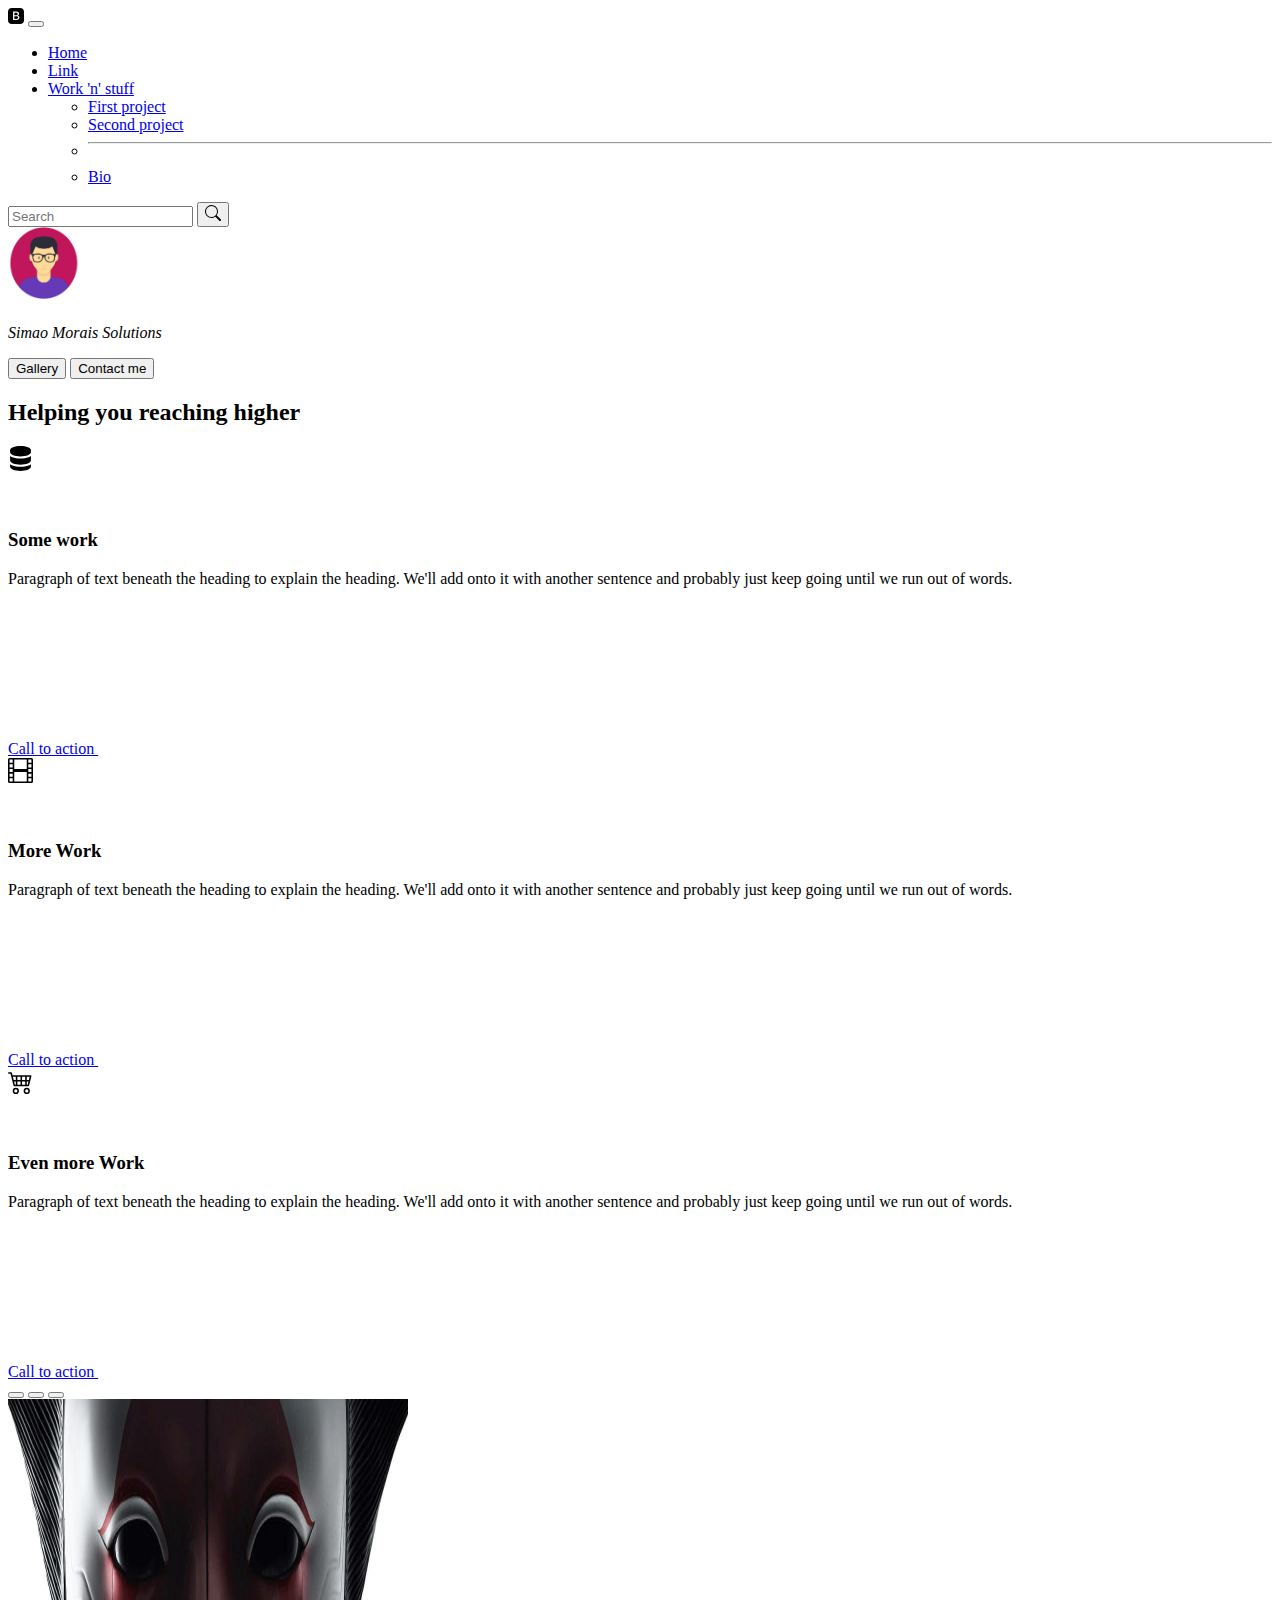
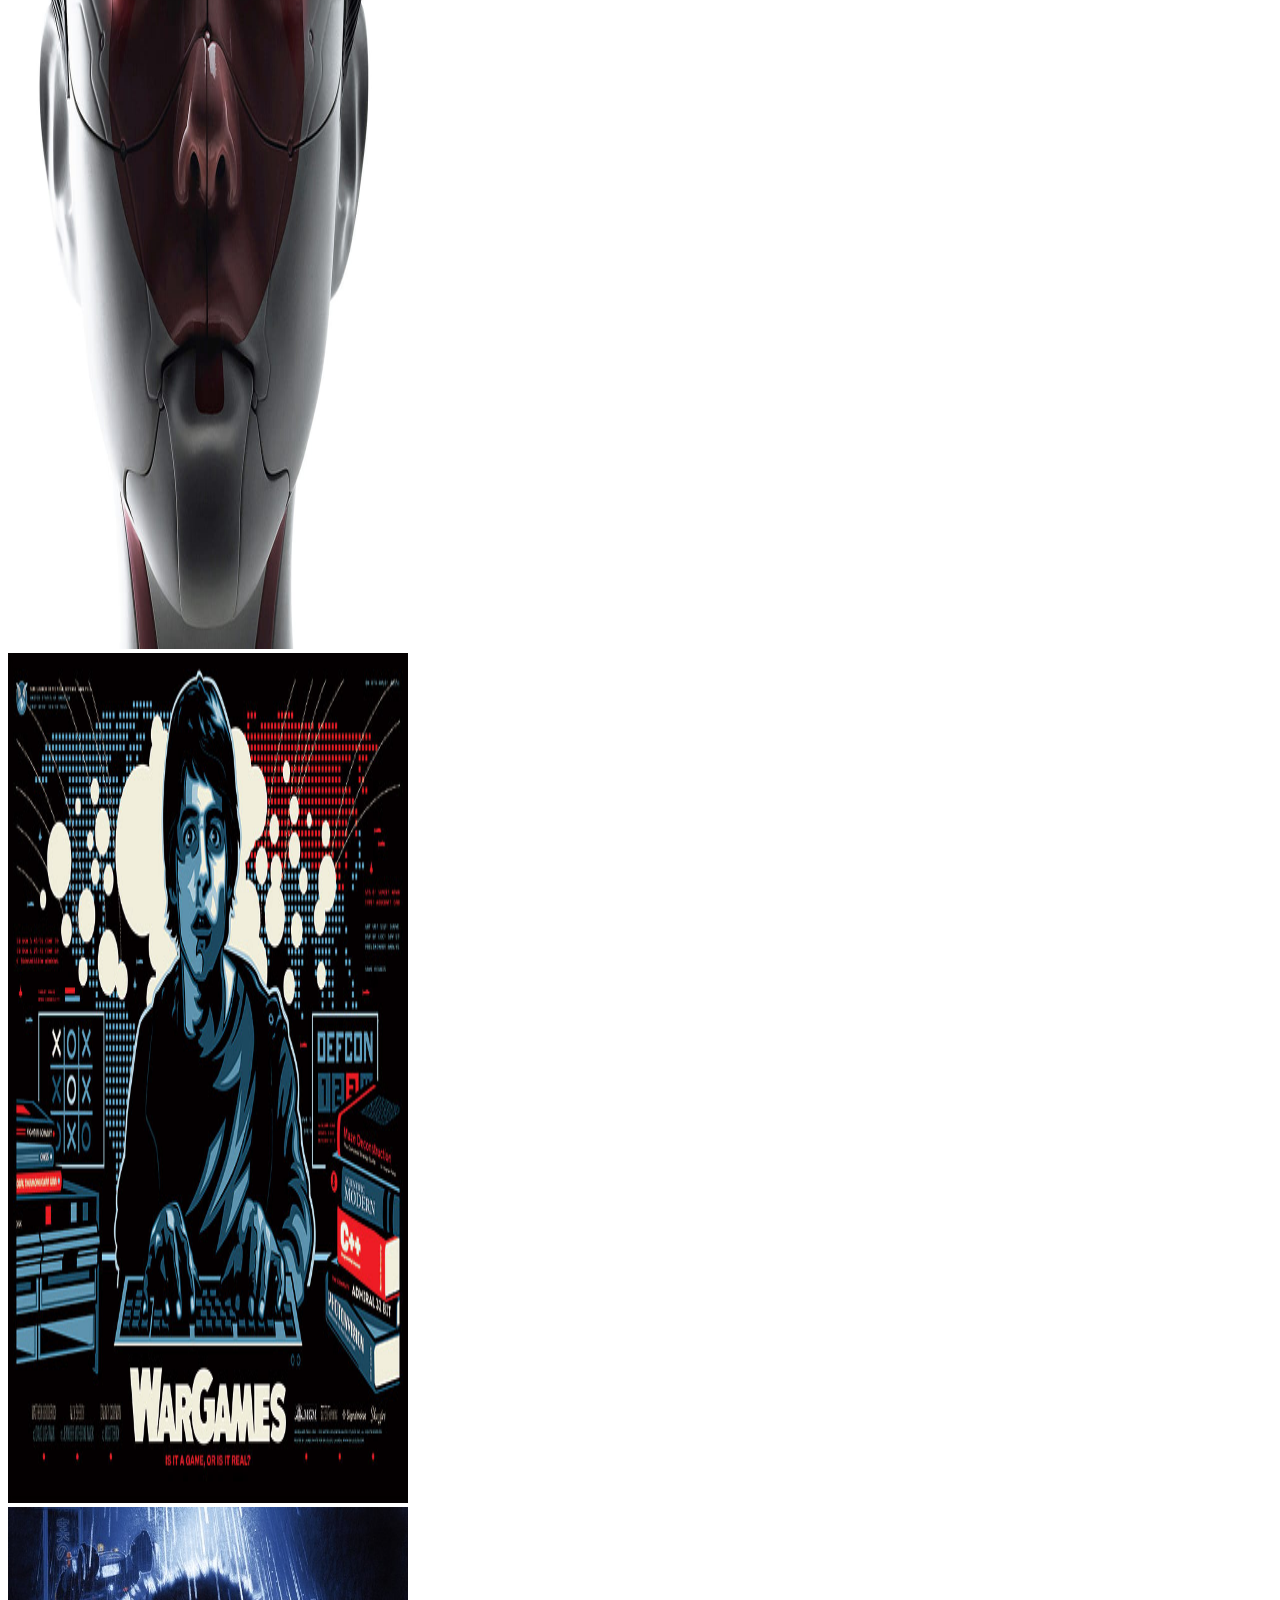
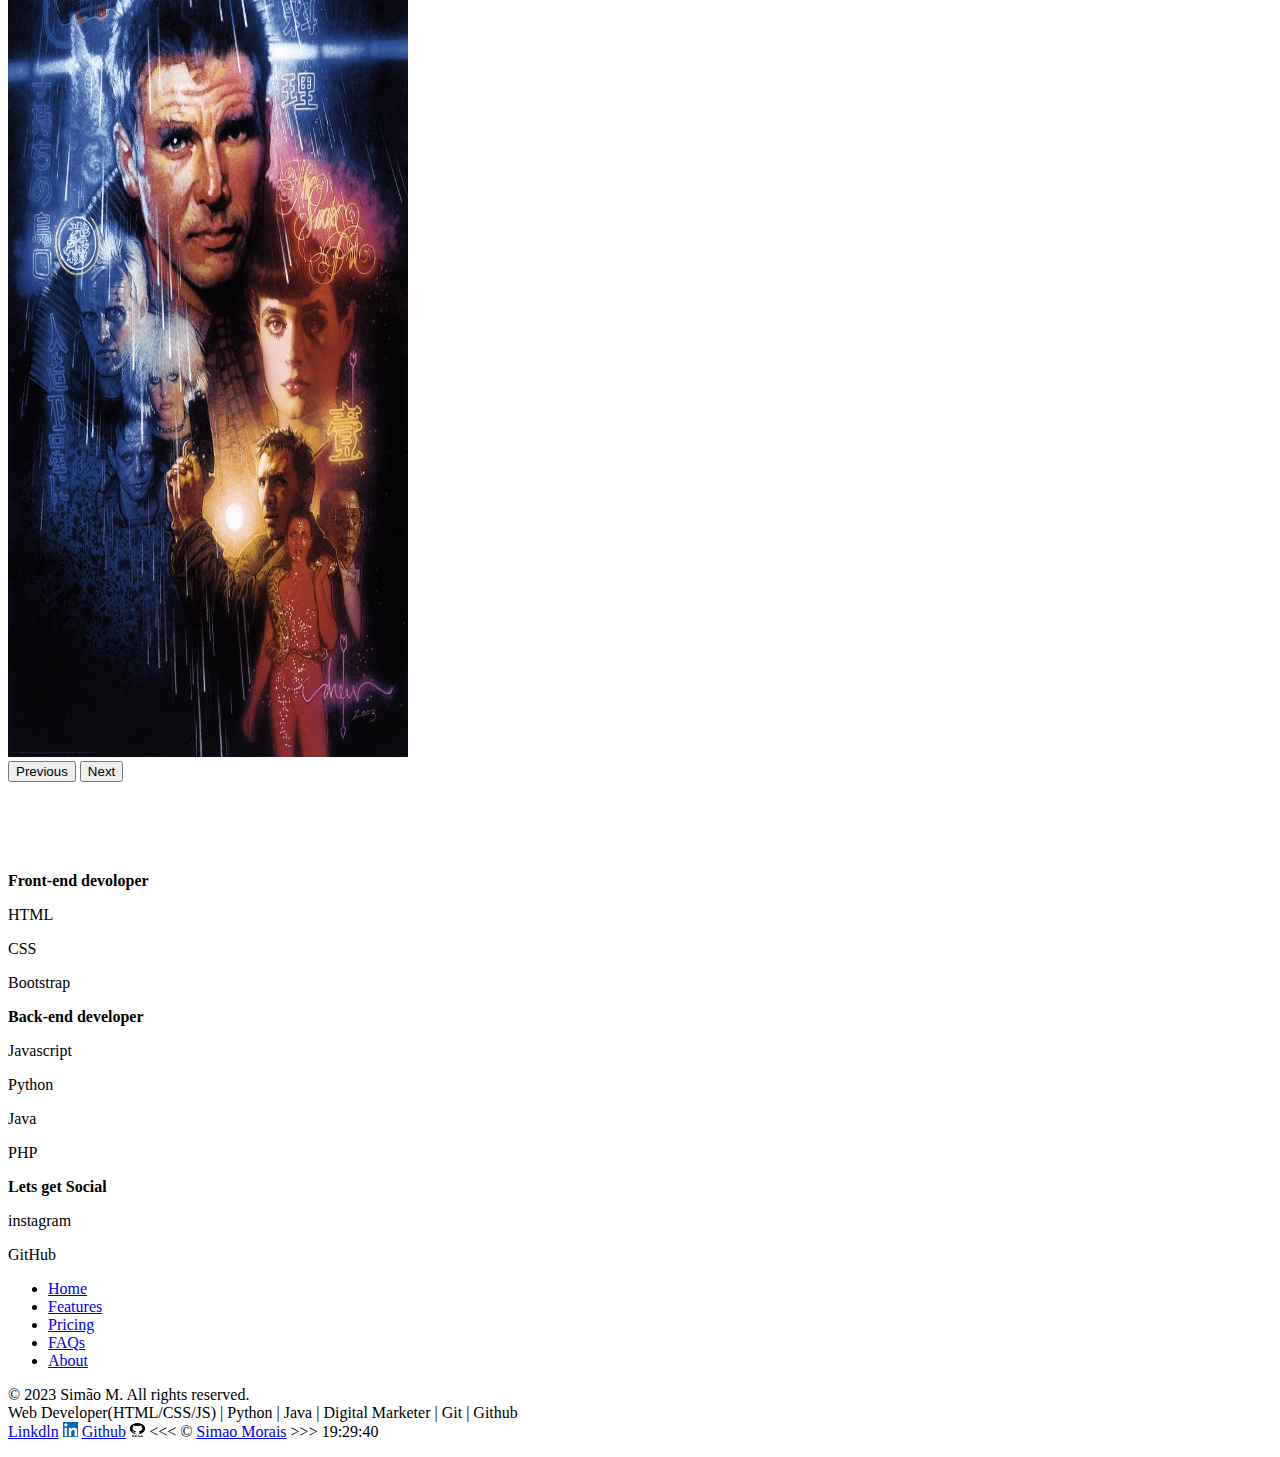
==== index.html @ 25fed5d1 "cleaning the page from clutter" ====
<!DOCTYPE html>
<html lang="en" data-bs-theme="dark">

<head>
    <meta charset="UTF-8">
    <meta name="viewport" content="width=device-width, initial-scale=1.0">
    <meta name="description" content="Web Dev ShowSkills">
    <meta name="author" content="Simao Morais">
    <link rel="browser icon" href="/images/favicon-32x32.png">
    <link href="https://cdn.jsdelivr.net/npm/bootstrap@5.3.2/dist/css/bootstrap.min.css" rel="stylesheet"
        integrity="sha384-T3c6CoIi6uLrA9TneNEoa7RxnatzjcDSCmG1MXxSR1GAsXEV/Dwwykc2MPK8M2HN" crossorigin="anonymous">
    <link rel="stylesheet" href="style.css">
    <style>
        .feature-icon {
            width: 4rem;
            height: 4rem;
            border-radius: .75rem;
        }
    </style>
    <title>Welcome</title>
</head>

<body>

    <header>

        <nav class="navbar navbar-expand-lg bg-body-tertiary">
            <div class="container-fluid">
                <a class="navbar-brand" href="#"><img src="/images/bootstrap-fill.svg" alt=""></a>
                <button class="navbar-toggler" type="button" data-bs-toggle="collapse"
                    data-bs-target="#navbarSupportedContent" aria-controls="navbarSupportedContent"
                    aria-expanded="false" aria-label="Toggle navigation">
                    <span class="navbar-toggler-icon"></span>
                </button>
                <div class="collapse navbar-collapse" id="navbarSupportedContent">
                    <ul class="navbar-nav me-auto mb-2 mb-lg-0">
                        <li class="nav-item">
                            <a class="nav-link active" aria-current="page" href="#">Home</a>
                        </li>
                        <li class="nav-item">
                            <a class="nav-link" href="#">Link</a>
                        </li>
                        <li class="nav-item dropdown">
                            <a class="nav-link dropdown-toggle" href="#" role="button" data-bs-toggle="dropdown"
                                aria-expanded="false">
                                Work 'n' stuff
                            </a>
                            <ul class="dropdown-menu">
                                <li><a class="dropdown-item" href="#project1">First project</a></li>
                                <li><a class="dropdown-item" href="#project2">Second project</a></li>
                                <li>
                                    <hr class="dropdown-divider">
                                </li>
                                <li><a class="dropdown-item" href="#">Bio</a></li>
                            </ul>
                        </li>

                    </ul>
                    <form class="d-flex" role="search">
                        <input class="form-control me-2" type="search" placeholder="Search" aria-label="Search">
                        <button class="btn btn-outline-success" type="submit"><img alt="procurar"
                                src="/images/search.svg" alt=""></button>
                    </form>
                </div>
            </div>
        </nav>
    </header>
    <div class="px-4 py-5 my-5 text-center">
        <img class="d-block mx-auto mb-4" src="/images/Sem título.jpg" alt="" width="72" height="72">
        <h1 class="display-5 fw-bold text-body-emphasis"></h1>
        <div class="col-lg-6 mx-auto">
            <p class="lead mb-4"><em>Simao Morais Solutions</em></p>
            <div class="d-grid gap-2 d-sm-flex justify-content-sm-center">
                <button type="button" class="btn btn-primary btn-lg px-4 gap-3">Gallery</button>
                <button type="button" class="btn btn-outline-secondary btn-lg px-4">Contact me</button>
            </div>
        </div>
    </div>


    <div class="container">
        <div class="container px-4 py-5" id="featured-3">
            <h2 class="pb-2 border-bottom">Helping you reaching higher</h2>
            <div class="row g-4 py-5 row-cols-1 row-cols-lg-3">
                <div class="feature col">
                    <div
                        class="feature-icon d-inline-flex align-items-center justify-content-center text-bg-primary bg-gradient fs-2 mb-3">
                        <img src="/images/server.svg" hight="25" width="25" alt="SQL Database">
                    </div>
                    <h3 class="fs-2 text-body-emphasis">Some work</h3>
                    <p>Paragraph of text beneath the heading to explain the heading. We'll add onto it with another
                        sentence
                        and
                        probably just keep going until we run out of words.</p>
                    <a href="#" class="icon-link">
                        Call to action
                        <svg class="bi">
                            <use xlink:href="#chevron-right"></use>
                        </svg>
                    </a>
                </div>
                <div class="feature col">
                    <div
                        class="feature-icon d-inline-flex align-items-center justify-content-center text-bg-primary bg-gradient fs-2 mb-3">
                        <img src="/images/film.svg" hight="25" width="25" alt="movie app">
                    </div>
                    <h3 class="fs-2 text-body-emphasis">More Work</h3>
                    <p>Paragraph of text beneath the heading to explain the heading. We'll add onto it with another
                        sentence
                        and
                        probably just keep going until we run out of words.</p>
                    <a href="#" class="icon-link">
                        Call to action
                        <svg class="bi">
                            <use xlink:href="#chevron-right"></use>
                        </svg>
                    </a>
                </div>
                <div class="feature col">
                    <div
                        class="feature-icon d-inline-flex align-items-center justify-content-center text-bg-primary bg-gradient fs-2 mb-3">
                        <img src="/images/cart4.svg" hight="25" width="25" alt="Shopify app">
                    </div>
                    <h3 class="fs-2 text-body-emphasis">Even more Work</h3>
                    <p>Paragraph of text beneath the heading to explain the heading. We'll add onto it with another
                        sentence
                        and
                        probably just keep going until we run out of words.</p>
                    <a href="#" class="icon-link">
                        Call to action
                        <svg class="bi">
                            <use xlink:href="#chevron-right"></use>
                        </svg>
                    </a>
                </div>
            </div>
        </div>

        <div id="carouselExampleIndicators" class="carousel slide">
            <div class="carousel-indicators">
                <button type="button" data-bs-target="#carouselExampleIndicators" data-bs-slide-to="0" class="active"
                    aria-current="true" aria-label="Slide 1"></button>
                <button type="button" data-bs-target="#carouselExampleIndicators" data-bs-slide-to="1"
                    aria-label="Slide 2"></button>
                <button type="button" data-bs-target="#carouselExampleIndicators" data-bs-slide-to="2"
                    aria-label="Slide 3"></button>
            </div>
            <div class="carousel-inner">
                <div class="carousel-item active">
                    <img src="/images/GISHELL.jpg" width="400" height="850" class="d-block w-100" alt="...">
                </div>
                <div class="carousel-item">
                    <img src="/images/wargames.jpg" width="400" height="850" class="d-block w-100" alt="...">
                </div>
                <div class="carousel-item">
                    <img src="/images/BR-Art.jpg" width="400" height="850" class="d-block w-100" alt="...">
                </div>
            </div>
            <button class="carousel-control-prev" type="button" data-bs-target="#carouselExampleIndicators"
                data-bs-slide="prev">
                <span class="carousel-control-prev-icon" aria-hidden="true"></span>
                <span class="visually-hidden">Previous</span>
            </button>
            <button class="carousel-control-next" type="button" data-bs-target="#carouselExampleIndicators"
                data-bs-slide="next">
                <span class="carousel-control-next-icon" aria-hidden="true"></span>
                <span class="visually-hidden">Next</span>
            </button>
        </div>
    </div>
    <br><br><br><br><br>

    <div class="container text-center">
        <div class="row align-items-center">
            <div class="col">
                <strong>Front-end devoloper</strong>
                <p></p>
                <p>HTML</p>
                <p>CSS</p>
                <p>Bootstrap</p>
            </div>
            <div class="col">
                <strong>Back-end developer</strong>
                <p></p>
                <p>Javascript</p>
                <p>Python</p>
                <p>Java</p>
                <p>PHP</p>
            </div>
            <div class="col">
                <strong>Lets get Social</strong>
                <p></p>
                <p>instagram</p>
                <p>GitHub</p>
                <p></p>
            </div>
        </div>
    </div>

    <div class="container">
        <footer class="py-3 my-4">
            <ul class="nav justify-content-center border-bottom pb-3 mb-3">
                <li class="nav-item"><a href="#" class="nav-link px-2 text-body-secondary">Home</a></li>
                <li class="nav-item"><a href="#" class="nav-link px-2 text-body-secondary">Features</a></li>
                <li class="nav-item"><a href="#" class="nav-link px-2 text-body-secondary">Pricing</a></li>
                <li class="nav-item"><a href="#" class="nav-link px-2 text-body-secondary">FAQs</a></li>
                <li class="nav-item"><a href="#" class="nav-link px-2 text-body-secondary">About</a></li>
            </ul>
            <p class="text-center text-body-secondary">© 2023 Simão M. All rights reserved.<br>
                Web Developer(HTML/CSS/JS) | Python | Java | Digital Marketer | Git | Github<br>
                <a href="https://www.linkedin.com/in/sim%C3%A3o-morais-845610163/" target="_blank">Linkdln</a>
                <img src="/images/linkdinicon.jpeg" alt="linkdinicon" height="15" width="15">
                <a href="https://github.com/simorai" target="_blank">Github</a>
                <img src="/images/githubicon.jpg" alt="githubicon" height="15" width="15">
                &lt;&lt;&lt; &copy; <a href="about.html">Simao Morais</a> &gt;&gt;&gt; <a id="relogio">00:00:00</a>
            </p>

        </footer>
    </div>

    </section>

    <script src="https://cdn.jsdelivr.net/npm/bootstrap@5.3.2/dist/js/bootstrap.bundle.min.js"
        integrity="sha384-C6RzsynM9kWDrMNeT87bh95OGNyZPhcTNXj1NW7RuBCsyN/o0jlpcV8Qyq46cDfL"
        crossorigin="anonymous"></script>
    <script src="index.js"></script>
</body>

</html>
---- style.css ----
body a:hover {
  color: rgb(251, 118, 251);
}
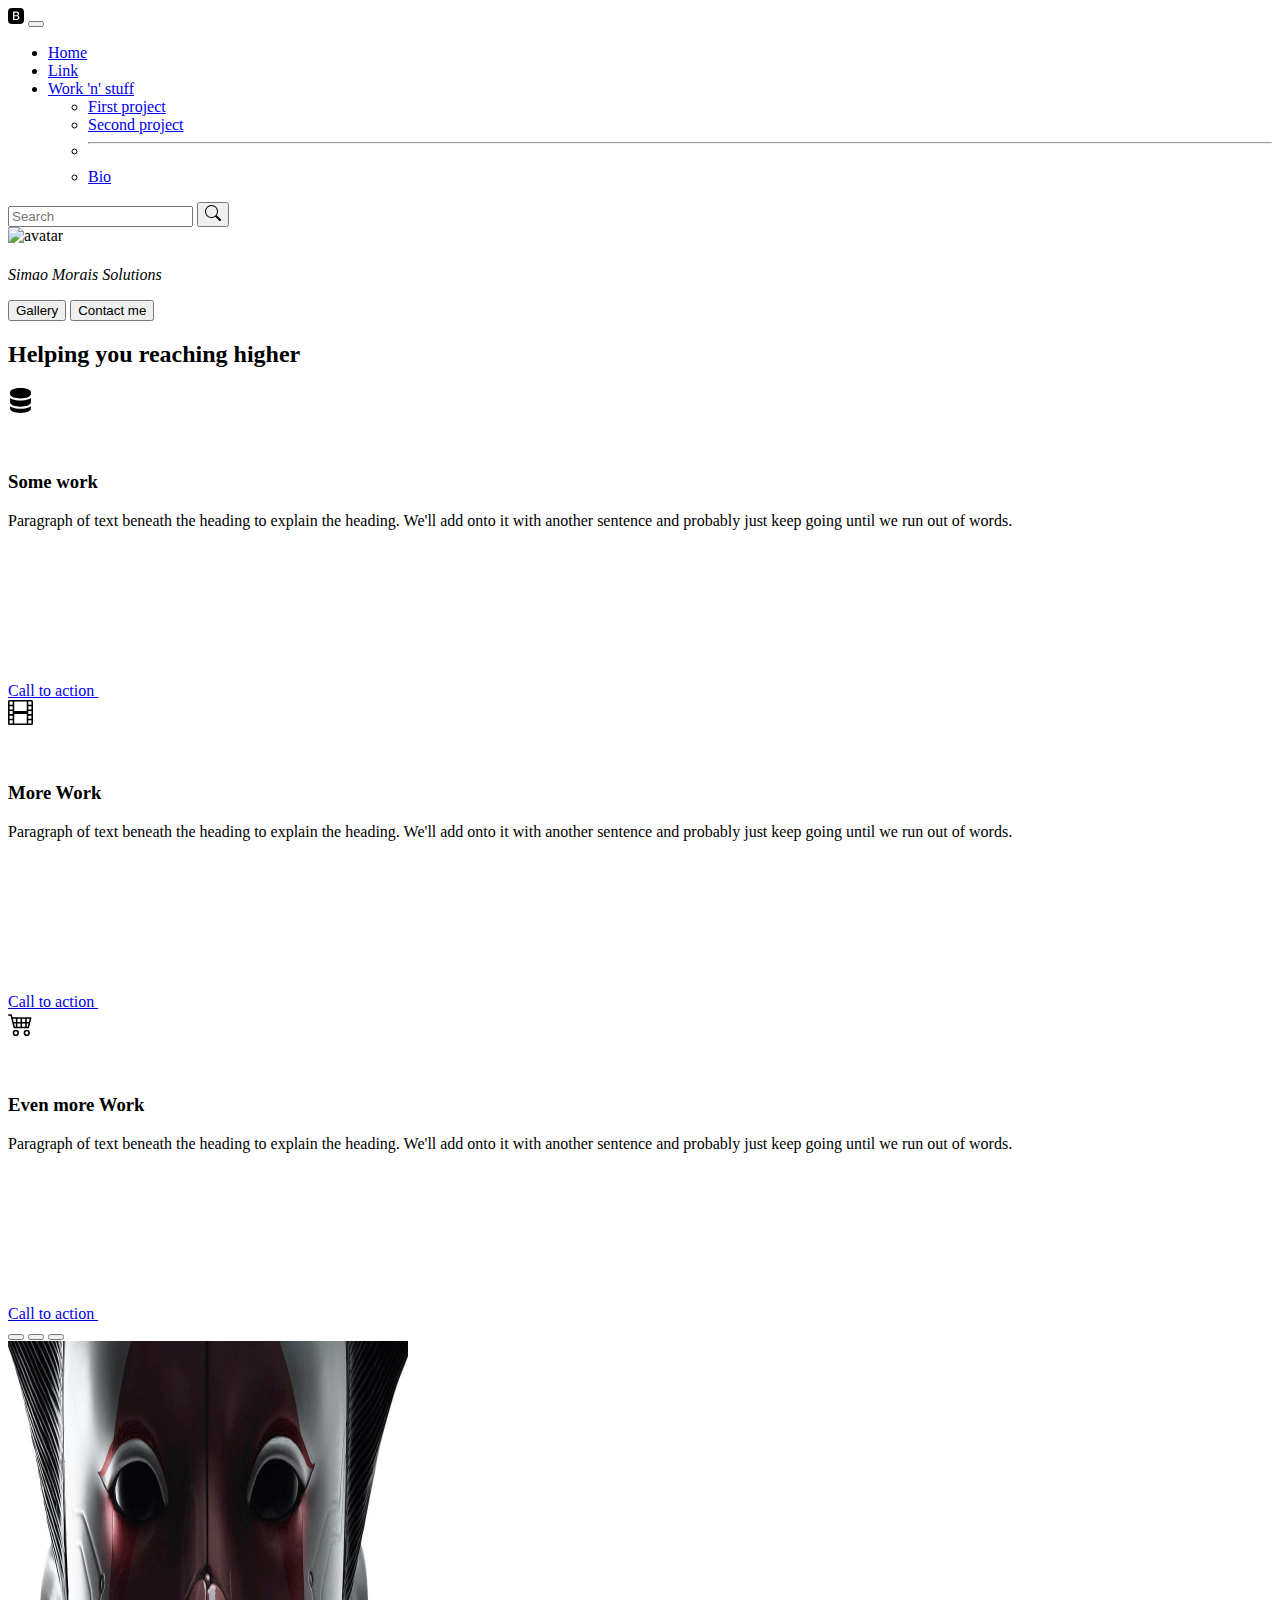
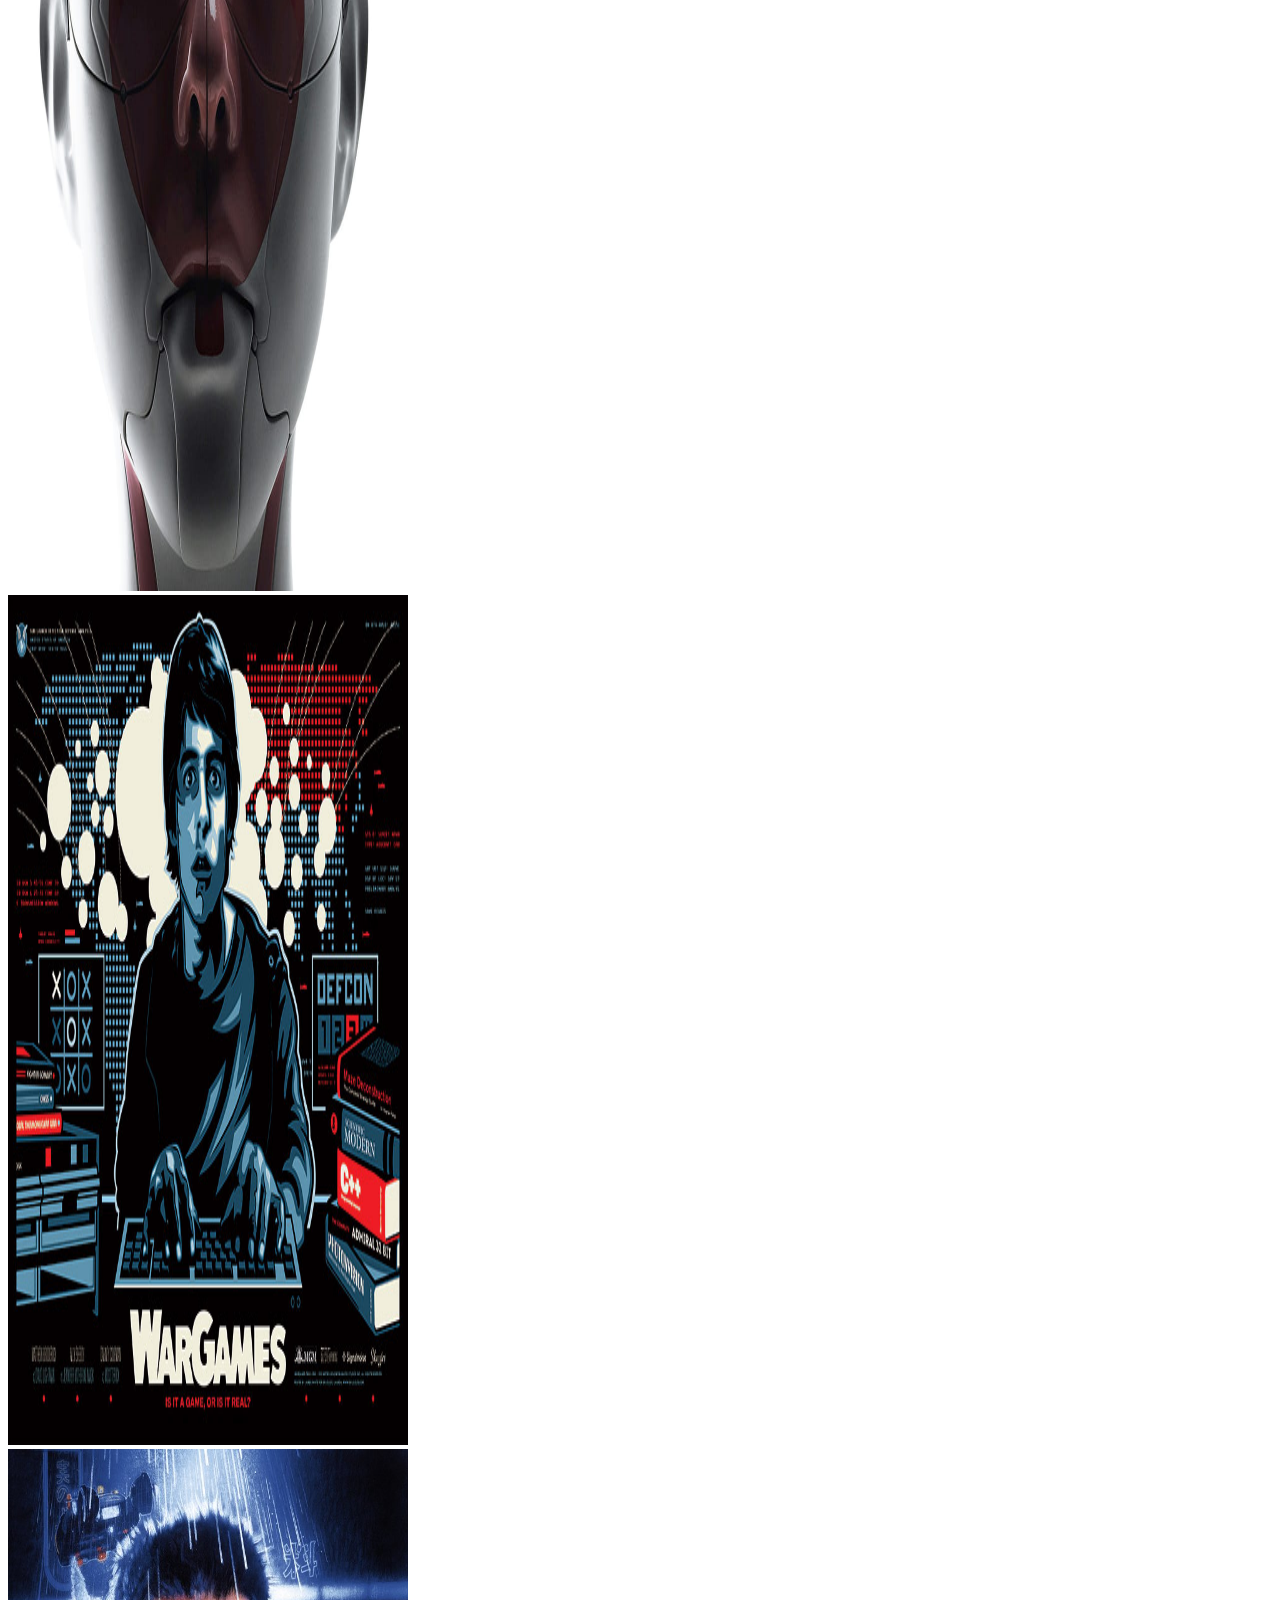
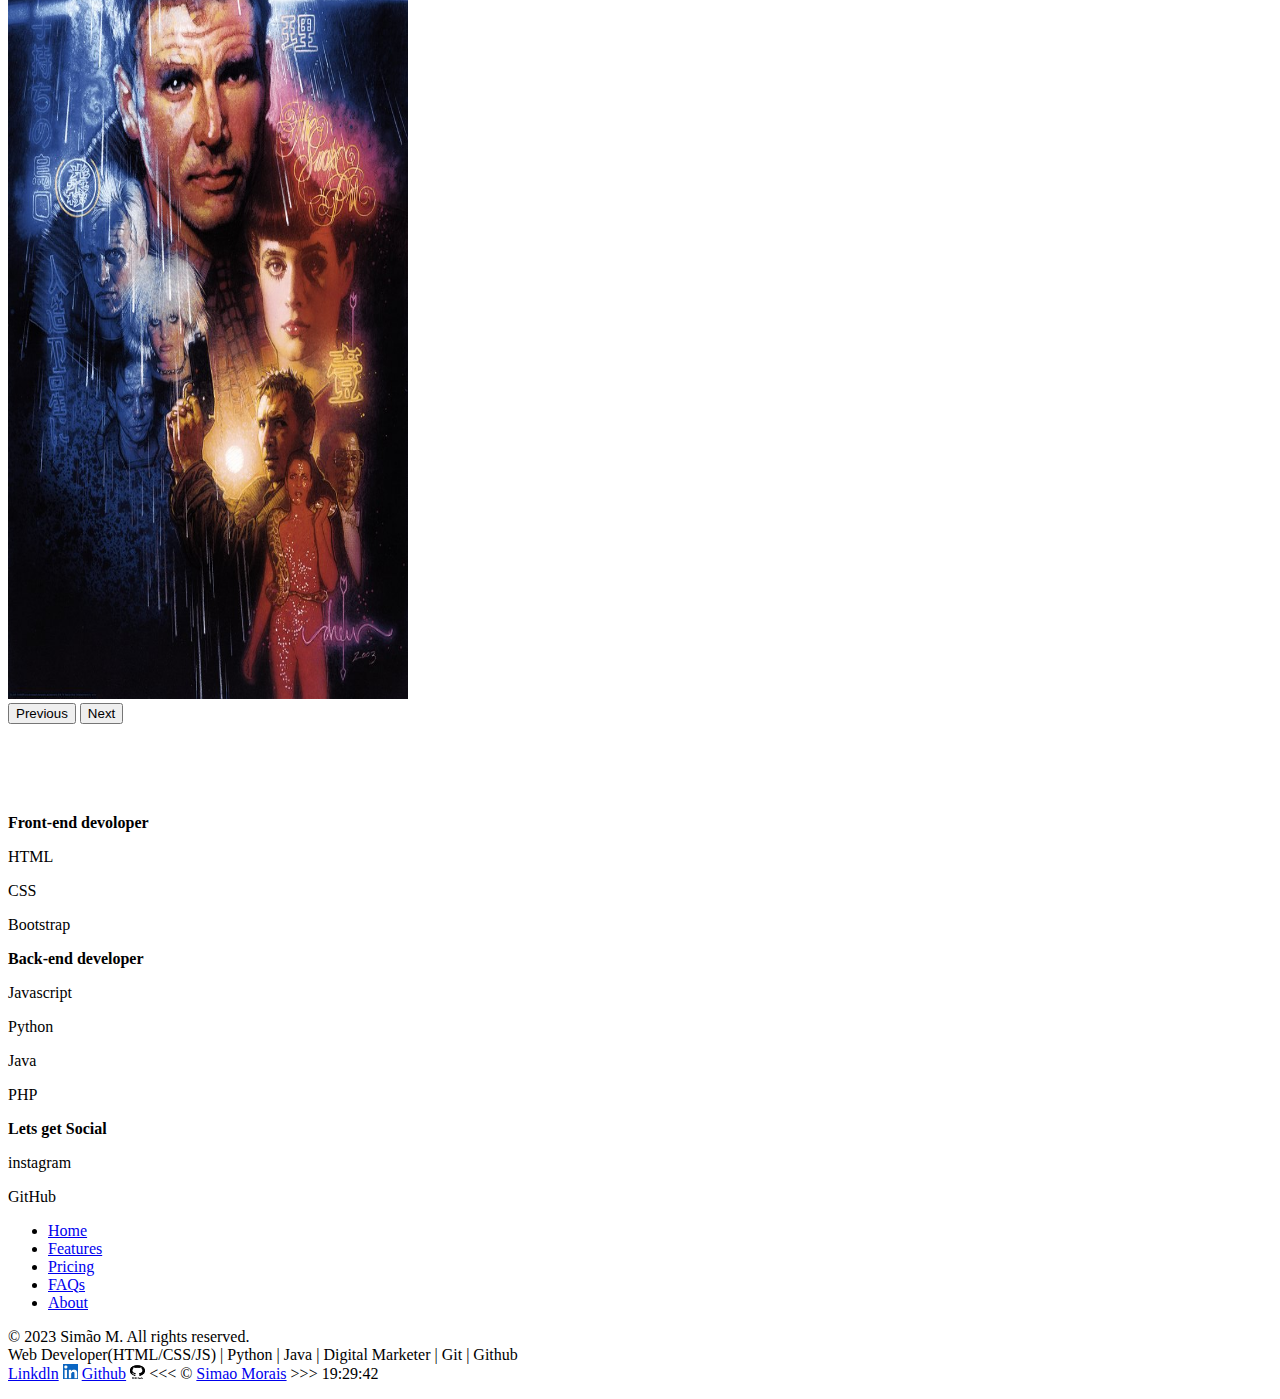
==== commit c2de8d75: "fixing links" ====
--- a/index.html
+++ b/index.html
@@ -6,7 +6,7 @@
     <meta name="viewport" content="width=device-width, initial-scale=1.0">
     <meta name="description" content="Web Dev ShowSkills">
     <meta name="author" content="Simao Morais">
-    <link rel="browser icon" href="/images/favicon-32x32.png">
+    <link rel="browser icon" href="./images/favicon-32x32.png">
     <link href="https://cdn.jsdelivr.net/npm/bootstrap@5.3.2/dist/css/bootstrap.min.css" rel="stylesheet"
         integrity="sha384-T3c6CoIi6uLrA9TneNEoa7RxnatzjcDSCmG1MXxSR1GAsXEV/Dwwykc2MPK8M2HN" crossorigin="anonymous">
     <link rel="stylesheet" href="style.css">
@@ -23,7 +23,6 @@
 <body>
 
     <header>
-
         <nav class="navbar navbar-expand-lg bg-body-tertiary">
             <div class="container-fluid">
                 <a class="navbar-brand" href="#"><img src="/images/bootstrap-fill.svg" alt=""></a>
@@ -65,8 +64,9 @@
             </div>
         </nav>
     </header>
+
     <div class="px-4 py-5 my-5 text-center">
-        <img class="d-block mx-auto mb-4" src="/images/Sem título.jpg" alt="" width="72" height="72">
+        <img class="d-block mx-auto mb-4" src="./images/Sem_título.jpg" alt="avatar" width="72" height="72">
         <h1 class="display-5 fw-bold text-body-emphasis"></h1>
         <div class="col-lg-6 mx-auto">
             <p class="lead mb-4"><em>Simao Morais Solutions</em></p>
@@ -147,13 +147,16 @@
             </div>
             <div class="carousel-inner">
                 <div class="carousel-item active">
-                    <img src="/images/GISHELL.jpg" width="400" height="850" class="d-block w-100" alt="...">
+                    <img src="./images/GISHELL.jpg" width="400" height="850" class="d-block w-100"
+                        alt="Ghost in the shell picture">
                 </div>
                 <div class="carousel-item">
-                    <img src="/images/wargames.jpg" width="400" height="850" class="d-block w-100" alt="...">
+                    <img src="./images/wargames.jpg" width="400" height="850" class="d-block w-100"
+                        alt="Wargames poster picture">
                 </div>
                 <div class="carousel-item">
-                    <img src="/images/BR-Art.jpg" width="400" height="850" class="d-block w-100" alt="...">
+                    <img src="./images/BR-Art.jpg" width="400" height="850" class="d-block w-100"
+                        alt="Blade Runner picture">
                 </div>
             </div>
             <button class="carousel-control-prev" type="button" data-bs-target="#carouselExampleIndicators"
@@ -209,9 +212,9 @@
             <p class="text-center text-body-secondary">© 2023 Simão M. All rights reserved.<br>
                 Web Developer(HTML/CSS/JS) | Python | Java | Digital Marketer | Git | Github<br>
                 <a href="https://www.linkedin.com/in/sim%C3%A3o-morais-845610163/" target="_blank">Linkdln</a>
-                <img src="/images/linkdinicon.jpeg" alt="linkdinicon" height="15" width="15">
+                <img src="./images/linkdinicon.jpeg" alt="linkdinicon" height="15" width="15">
                 <a href="https://github.com/simorai" target="_blank">Github</a>
-                <img src="/images/githubicon.jpg" alt="githubicon" height="15" width="15">
+                <img src="./images/githubicon.jpg" alt="githubicon" height="15" width="15">
                 &lt;&lt;&lt; &copy; <a href="about.html">Simao Morais</a> &gt;&gt;&gt; <a id="relogio">00:00:00</a>
             </p>
 
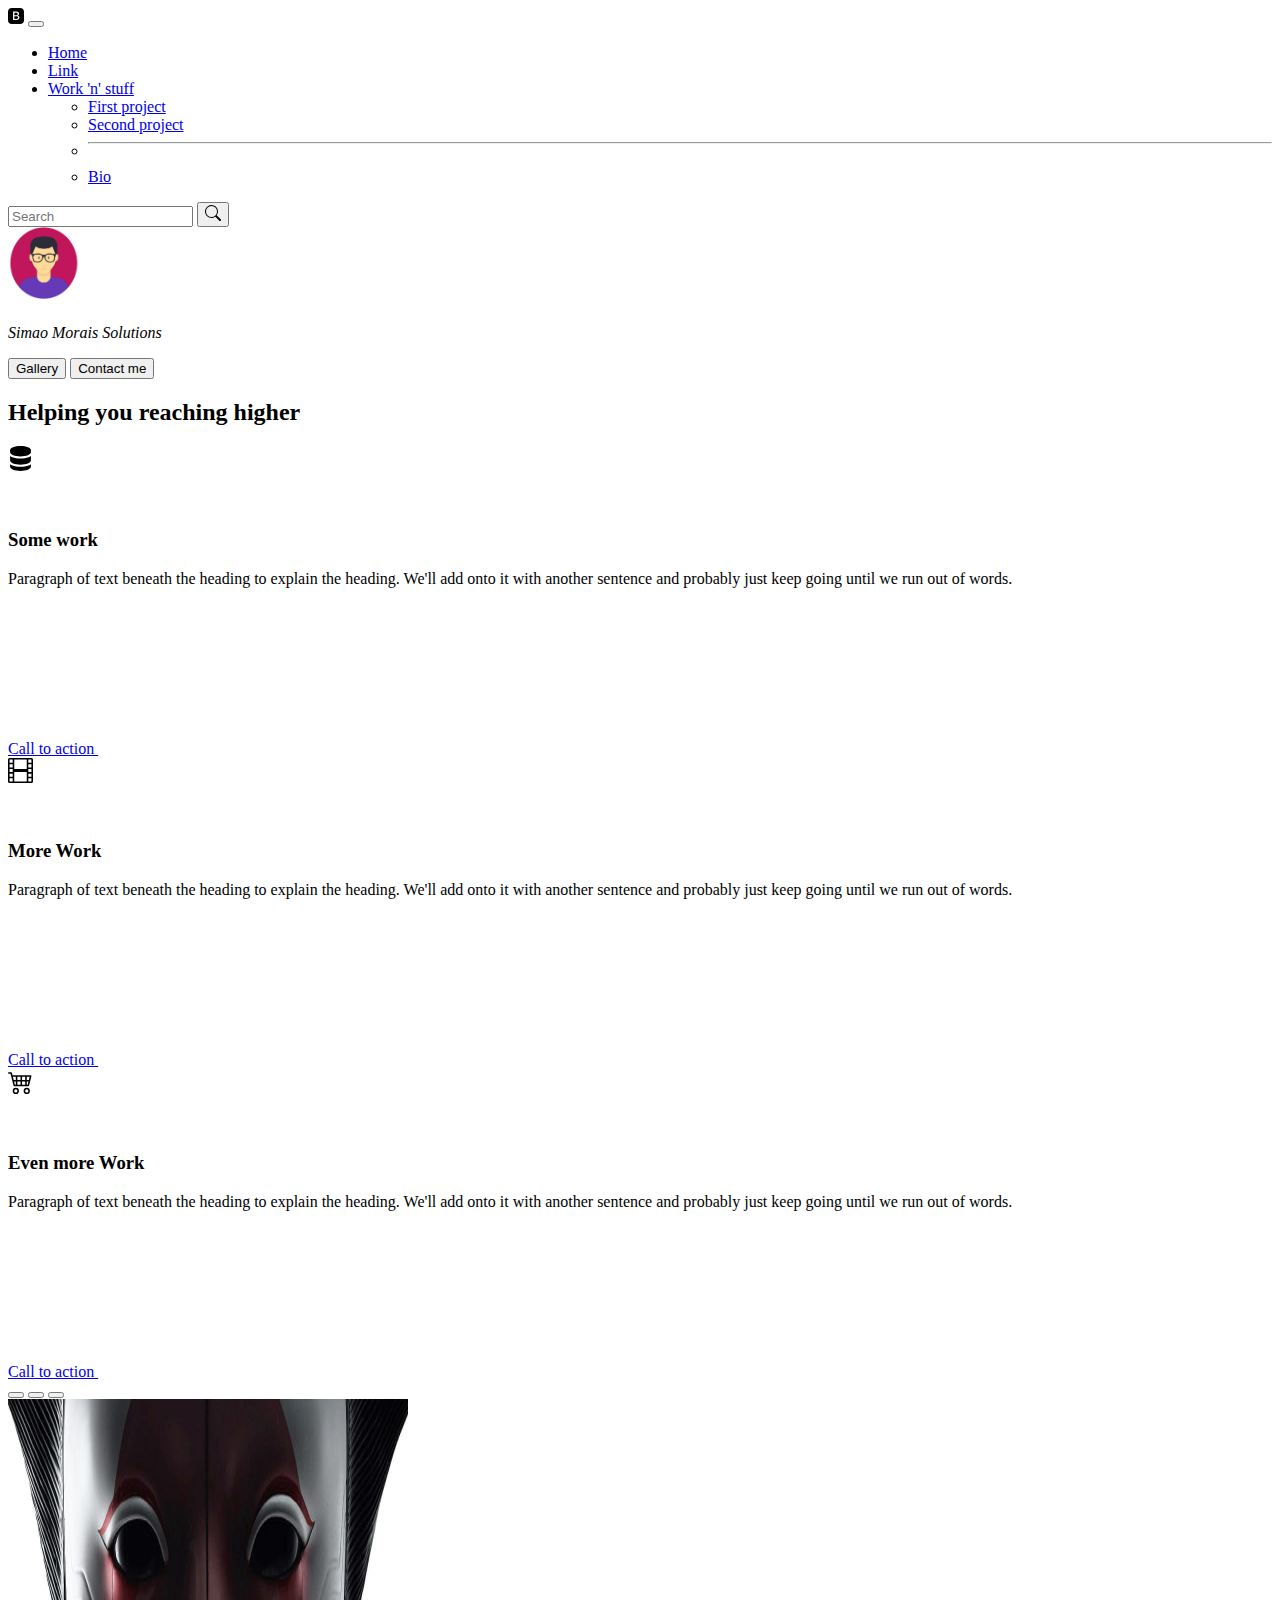
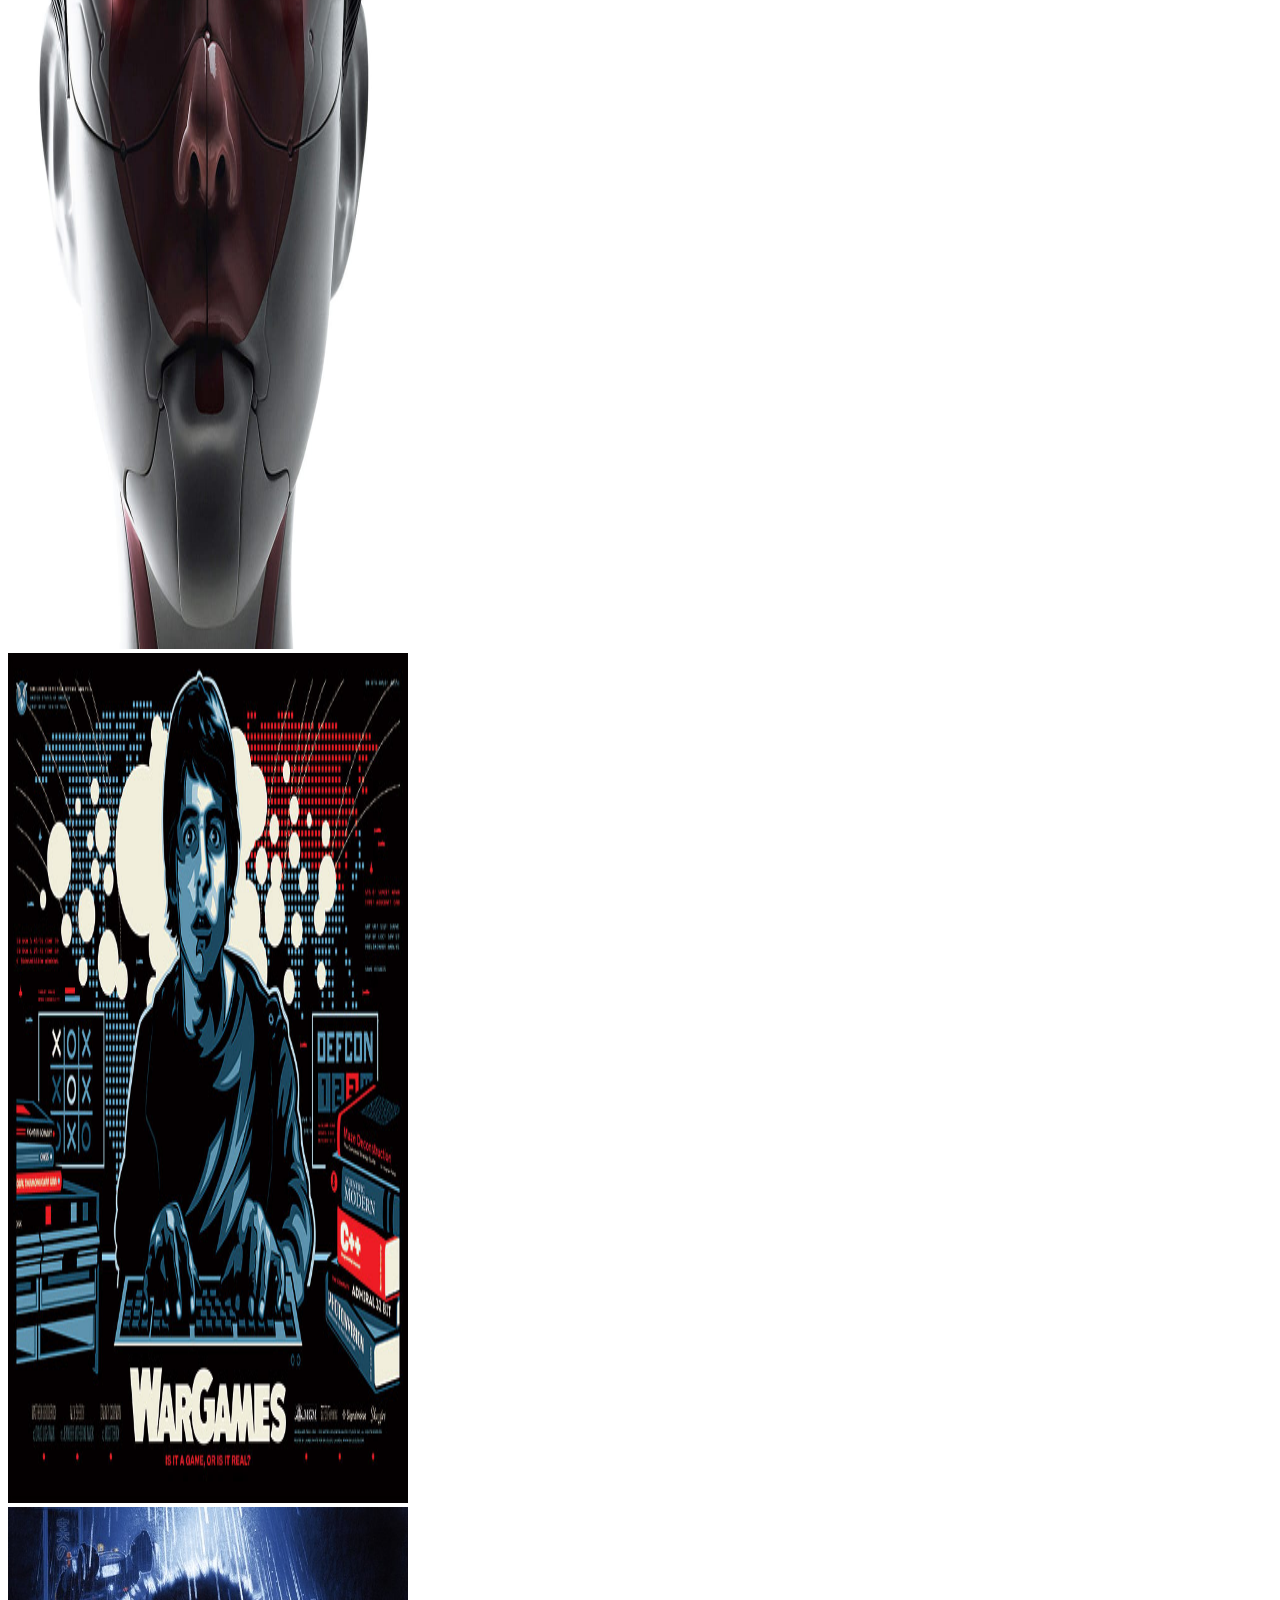
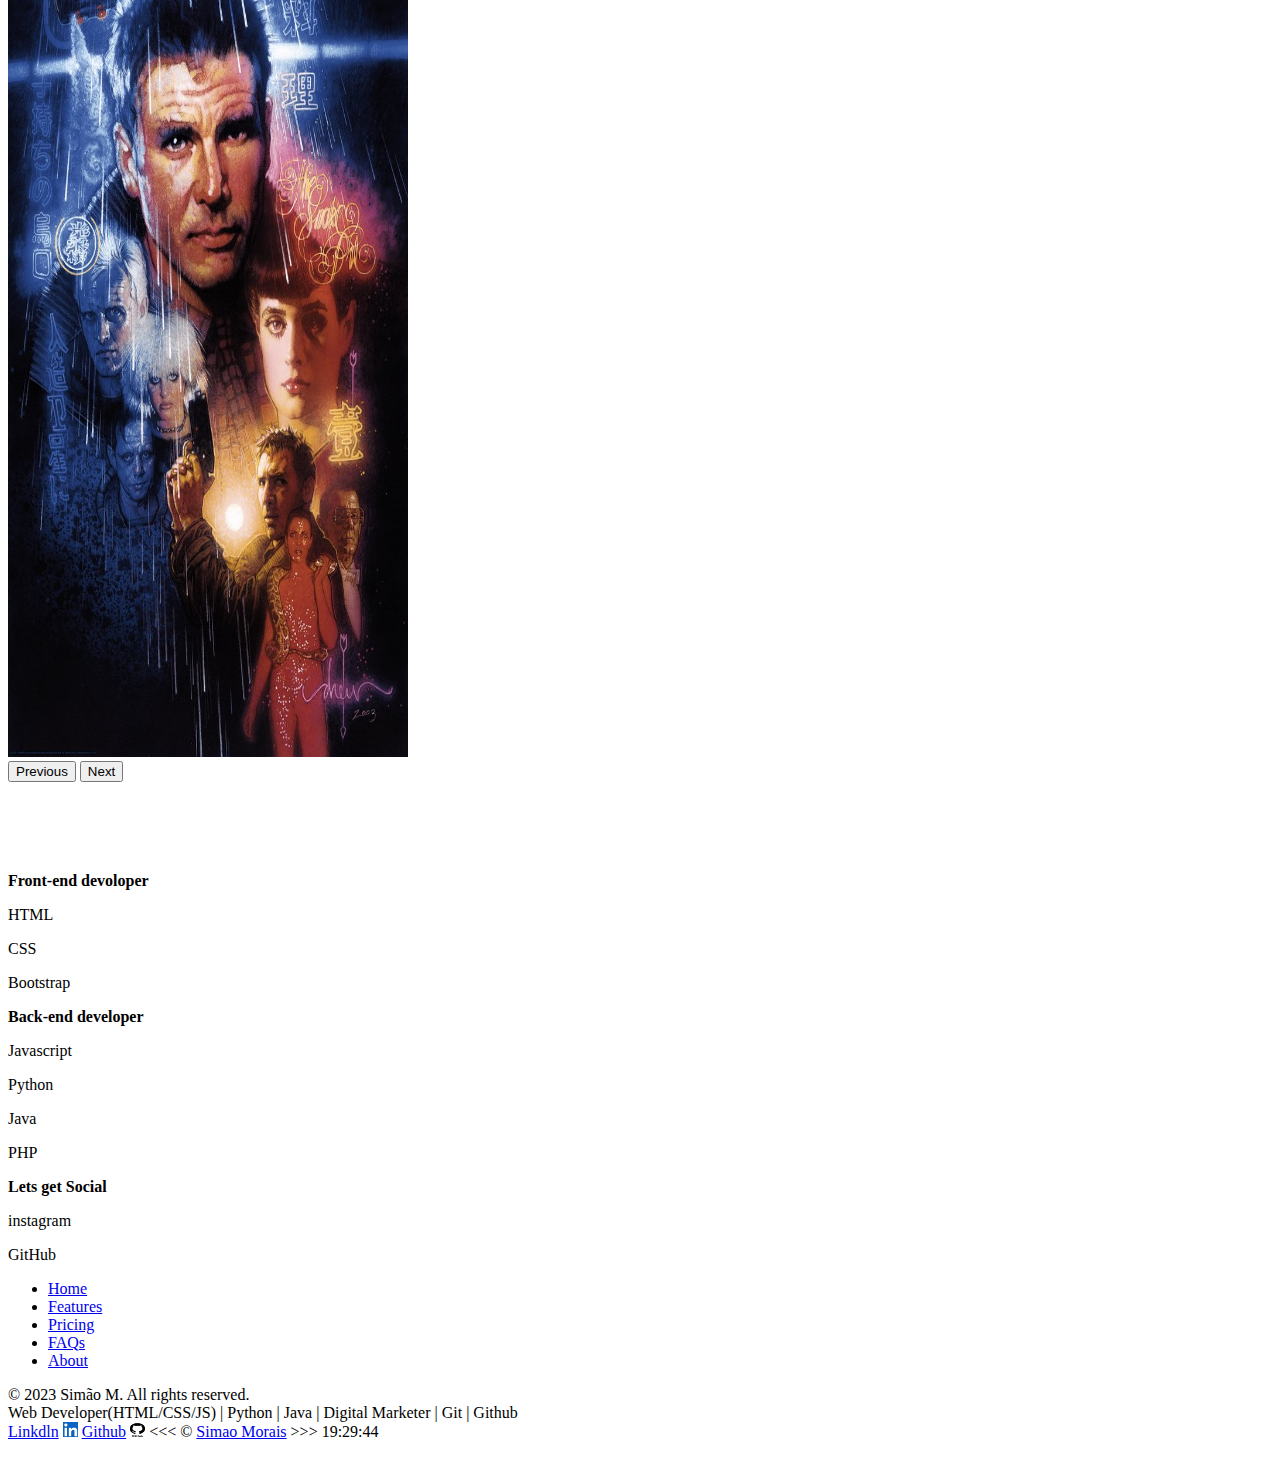
==== commit 90214350: "fixing links...again" ====
--- a/index.html
+++ b/index.html
@@ -6,7 +6,7 @@
     <meta name="viewport" content="width=device-width, initial-scale=1.0">
     <meta name="description" content="Web Dev ShowSkills">
     <meta name="author" content="Simao Morais">
-    <link rel="browser icon" href="./images/favicon-32x32.png">
+    <link rel="browser icon" href="/images/favicon-32x32.png">
     <link href="https://cdn.jsdelivr.net/npm/bootstrap@5.3.2/dist/css/bootstrap.min.css" rel="stylesheet"
         integrity="sha384-T3c6CoIi6uLrA9TneNEoa7RxnatzjcDSCmG1MXxSR1GAsXEV/Dwwykc2MPK8M2HN" crossorigin="anonymous">
     <link rel="stylesheet" href="style.css">
@@ -25,7 +25,7 @@
     <header>
         <nav class="navbar navbar-expand-lg bg-body-tertiary">
             <div class="container-fluid">
-                <a class="navbar-brand" href="#"><img src="/images/bootstrap-fill.svg" alt=""></a>
+                <a class="navbar-brand" href="#"><img src="./images/bootstrap-fill.svg" alt=""></a>
                 <button class="navbar-toggler" type="button" data-bs-toggle="collapse"
                     data-bs-target="#navbarSupportedContent" aria-controls="navbarSupportedContent"
                     aria-expanded="false" aria-label="Toggle navigation">
@@ -58,7 +58,7 @@
                     <form class="d-flex" role="search">
                         <input class="form-control me-2" type="search" placeholder="Search" aria-label="Search">
                         <button class="btn btn-outline-success" type="submit"><img alt="procurar"
-                                src="/images/search.svg" alt=""></button>
+                                src="./images/search.svg" alt=""></button>
                     </form>
                 </div>
             </div>
@@ -85,7 +85,7 @@
                 <div class="feature col">
                     <div
                         class="feature-icon d-inline-flex align-items-center justify-content-center text-bg-primary bg-gradient fs-2 mb-3">
-                        <img src="/images/server.svg" hight="25" width="25" alt="SQL Database">
+                        <img src="./images/server.svg" hight="25" width="25" alt="SQL Database">
                     </div>
                     <h3 class="fs-2 text-body-emphasis">Some work</h3>
                     <p>Paragraph of text beneath the heading to explain the heading. We'll add onto it with another
@@ -102,7 +102,7 @@
                 <div class="feature col">
                     <div
                         class="feature-icon d-inline-flex align-items-center justify-content-center text-bg-primary bg-gradient fs-2 mb-3">
-                        <img src="/images/film.svg" hight="25" width="25" alt="movie app">
+                        <img src="./images/film.svg" hight="25" width="25" alt="movie app">
                     </div>
                     <h3 class="fs-2 text-body-emphasis">More Work</h3>
                     <p>Paragraph of text beneath the heading to explain the heading. We'll add onto it with another
@@ -119,7 +119,7 @@
                 <div class="feature col">
                     <div
                         class="feature-icon d-inline-flex align-items-center justify-content-center text-bg-primary bg-gradient fs-2 mb-3">
-                        <img src="/images/cart4.svg" hight="25" width="25" alt="Shopify app">
+                        <img src="./images/cart4.svg" hight="25" width="25" alt="Shopify app">
                     </div>
                     <h3 class="fs-2 text-body-emphasis">Even more Work</h3>
                     <p>Paragraph of text beneath the heading to explain the heading. We'll add onto it with another
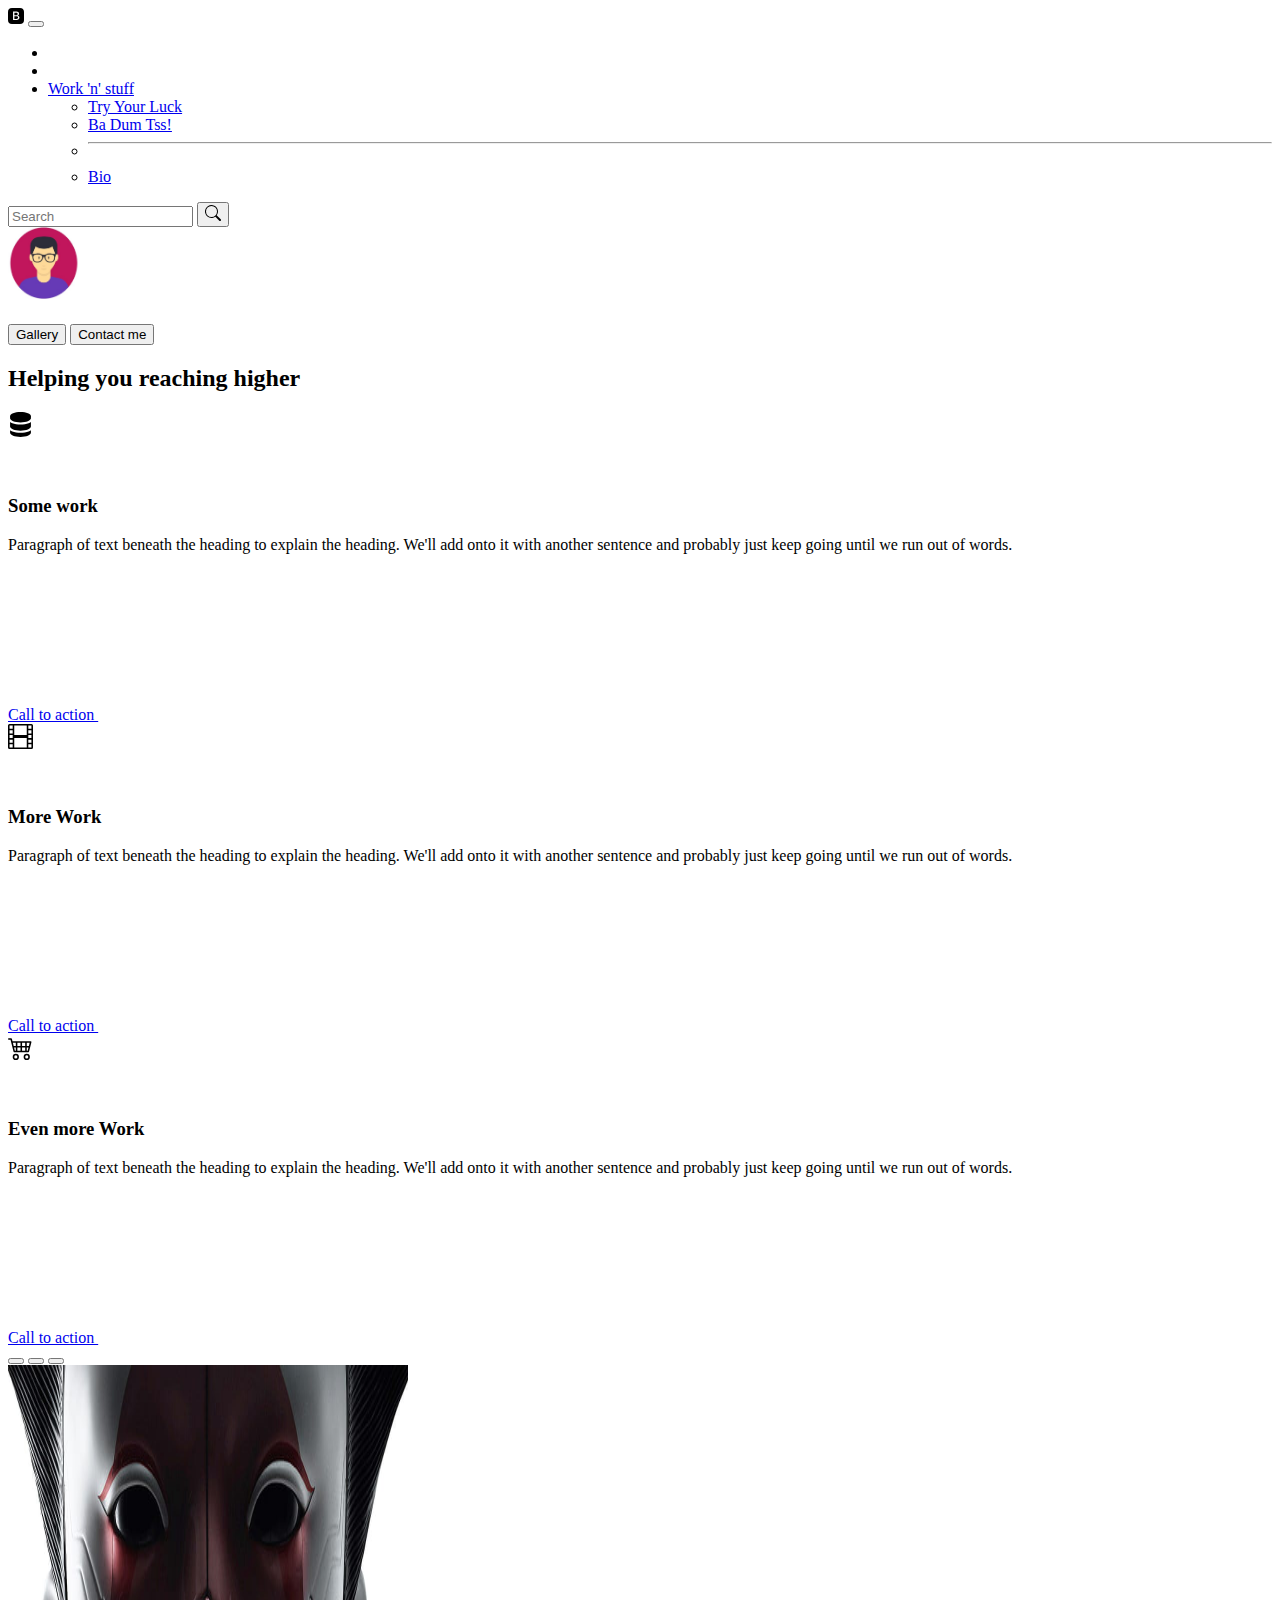
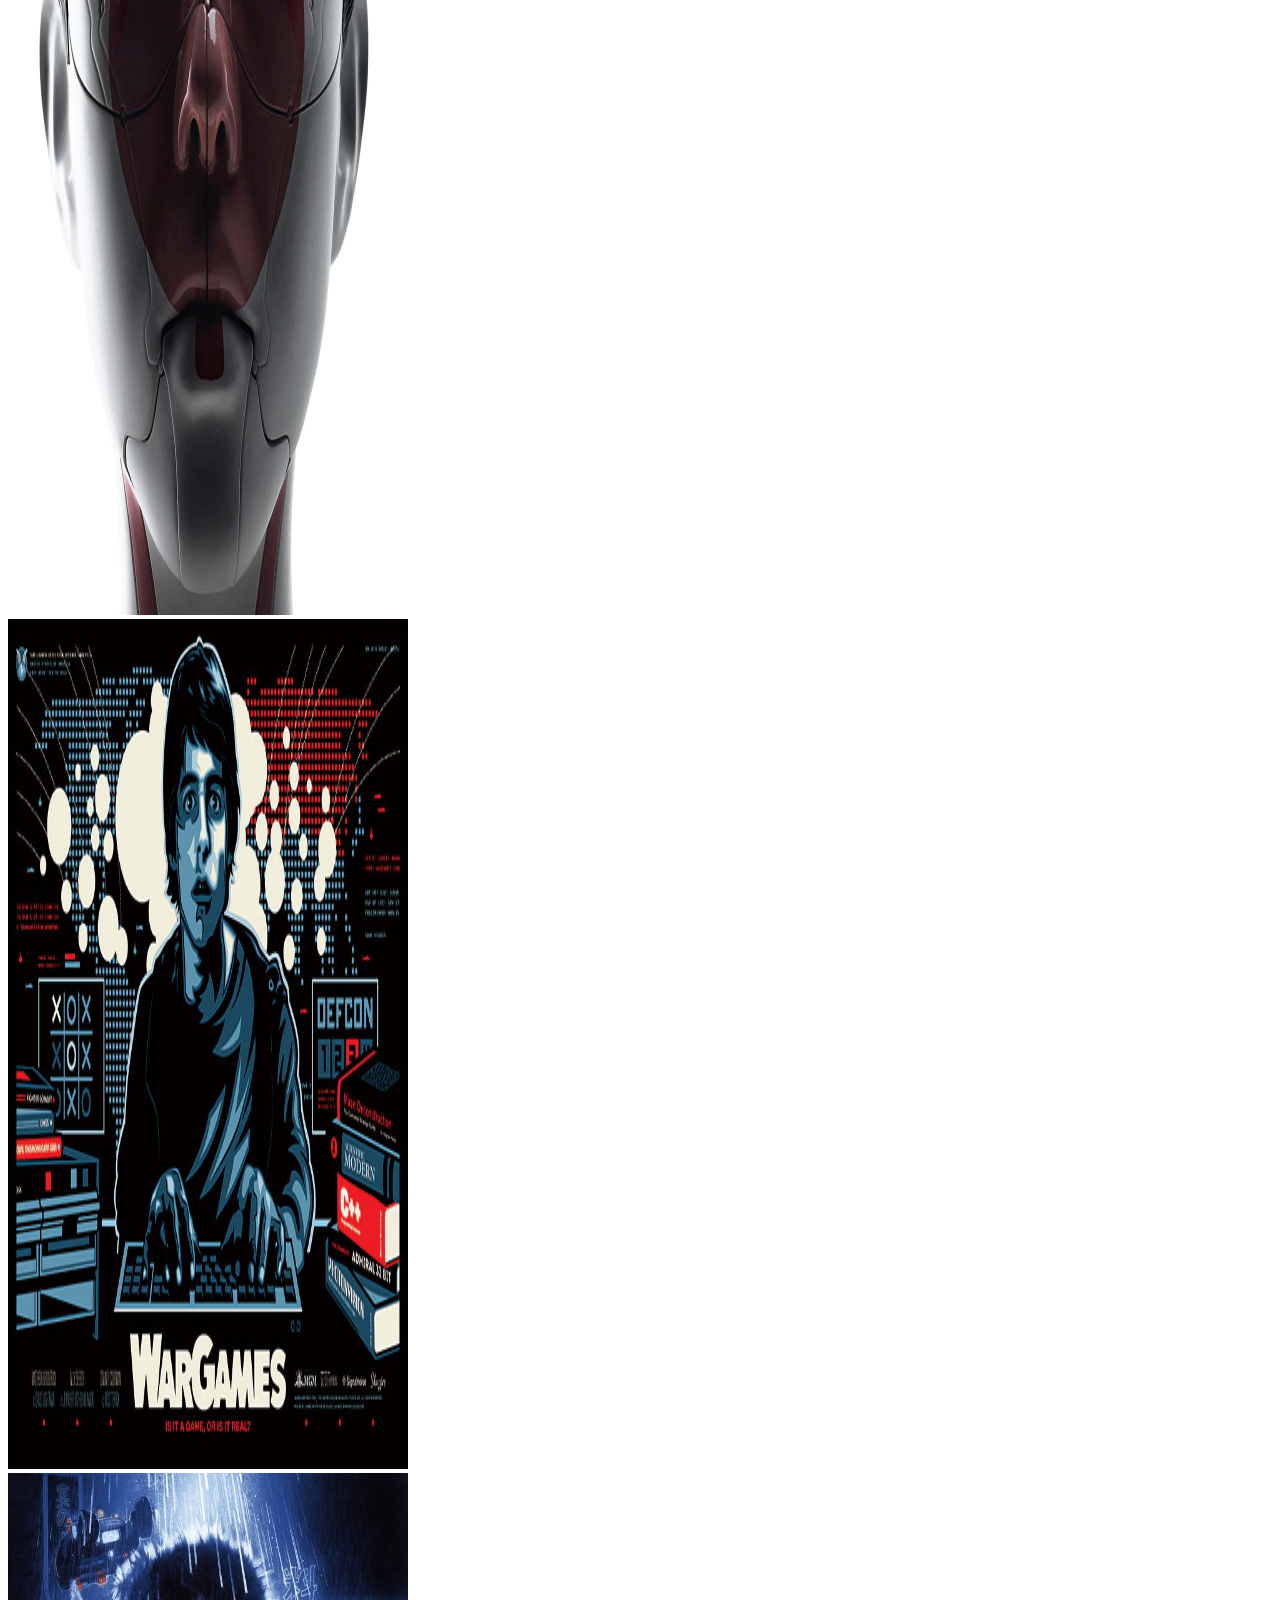
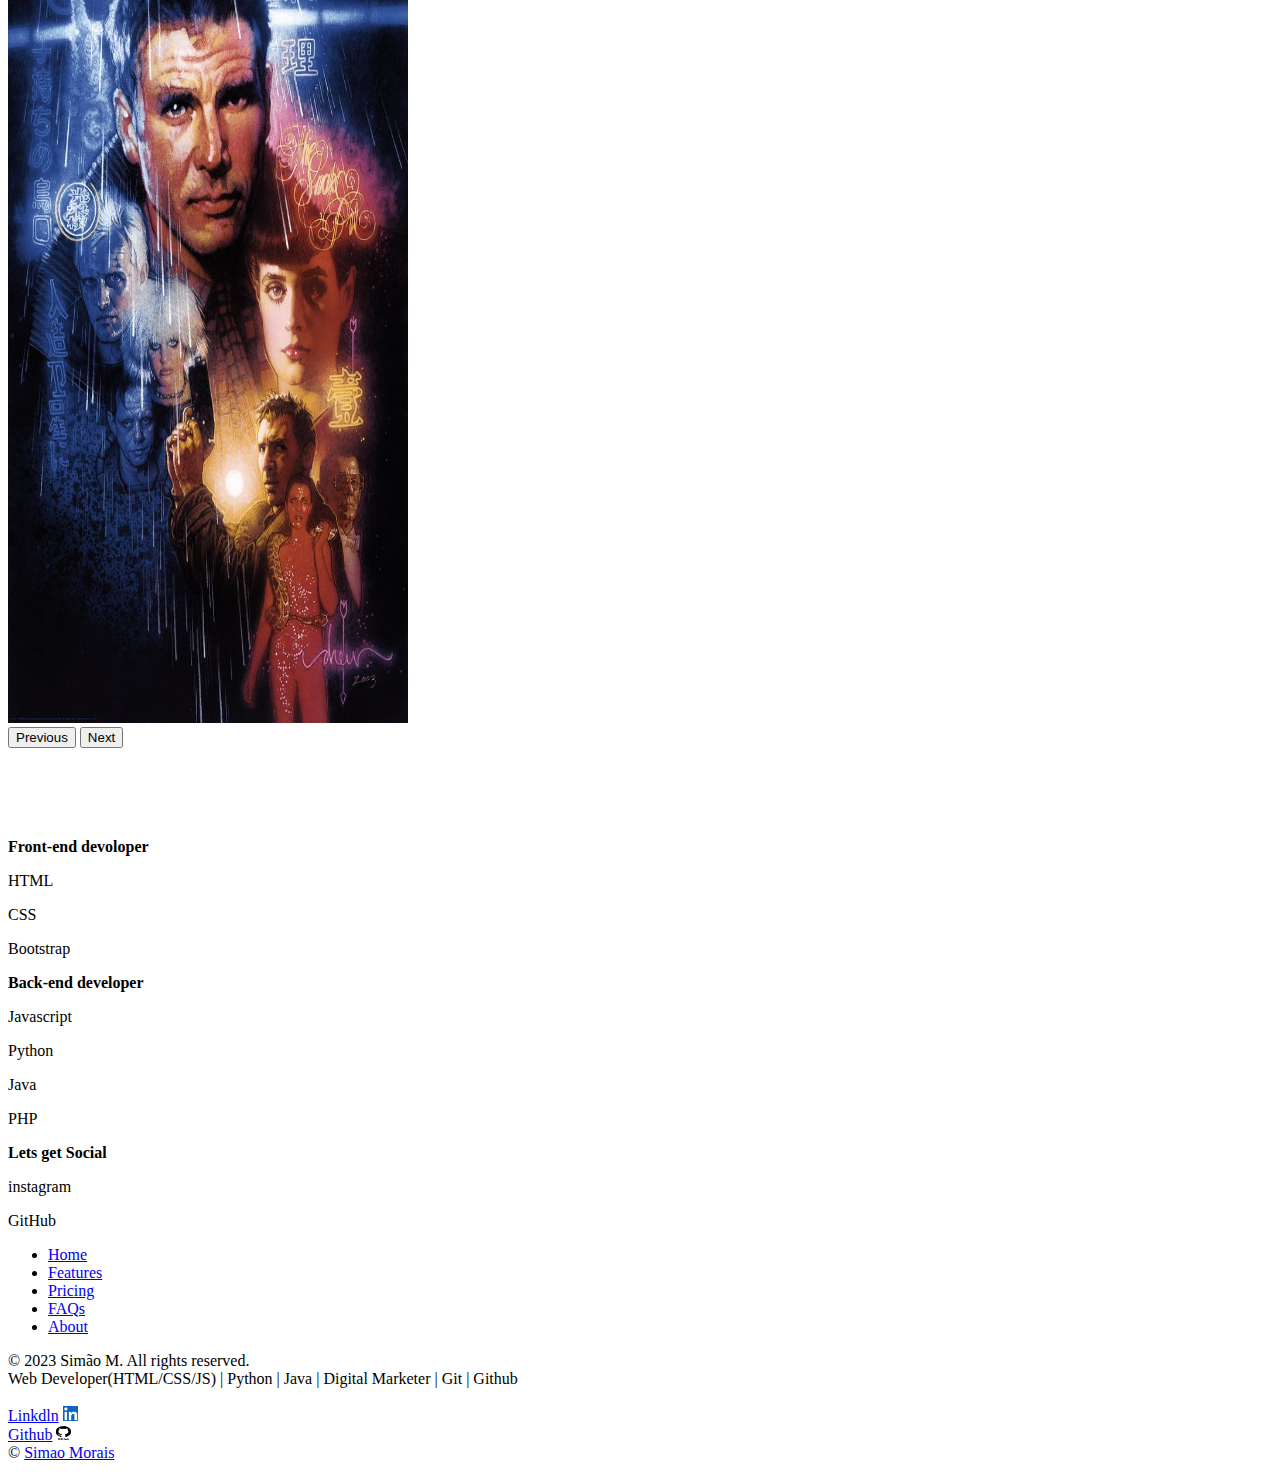
==== commit cbb93b5a: "added a roll the dice and drumBeat pages to my portfolio" ====
--- a/index.html
+++ b/index.html
@@ -6,18 +6,11 @@
     <meta name="viewport" content="width=device-width, initial-scale=1.0">
     <meta name="description" content="Web Dev ShowSkills">
     <meta name="author" content="Simao Morais">
-    <link rel="browser icon" href="/images/favicon-32x32.png">
+    <link rel="browser icon" href="./images/favicon-32x32.png">
     <link href="https://cdn.jsdelivr.net/npm/bootstrap@5.3.2/dist/css/bootstrap.min.css" rel="stylesheet"
         integrity="sha384-T3c6CoIi6uLrA9TneNEoa7RxnatzjcDSCmG1MXxSR1GAsXEV/Dwwykc2MPK8M2HN" crossorigin="anonymous">
     <link rel="stylesheet" href="style.css">
-    <style>
-        .feature-icon {
-            width: 4rem;
-            height: 4rem;
-            border-radius: .75rem;
-        }
-    </style>
-    <title>Welcome</title>
+    <title>Simão Morais</title>
 </head>
 
 <body>
@@ -25,7 +18,7 @@
     <header>
         <nav class="navbar navbar-expand-lg bg-body-tertiary">
             <div class="container-fluid">
-                <a class="navbar-brand" href="#"><img src="./images/bootstrap-fill.svg" alt=""></a>
+                <a class="navbar-brand" href="#"><img src="./images/bootstrap-fill.svg" alt="bootstrapIcon"></a>
                 <button class="navbar-toggler" type="button" data-bs-toggle="collapse"
                     data-bs-target="#navbarSupportedContent" aria-controls="navbarSupportedContent"
                     aria-expanded="false" aria-label="Toggle navigation">
@@ -34,10 +27,10 @@
                 <div class="collapse navbar-collapse" id="navbarSupportedContent">
                     <ul class="navbar-nav me-auto mb-2 mb-lg-0">
                         <li class="nav-item">
-                            <a class="nav-link active" aria-current="page" href="#">Home</a>
+                            <a class="nav-link active" aria-current="page" href="#"></a>
                         </li>
                         <li class="nav-item">
-                            <a class="nav-link" href="#">Link</a>
+                            <a class="nav-link" href="#"></a>
                         </li>
                         <li class="nav-item dropdown">
                             <a class="nav-link dropdown-toggle" href="#" role="button" data-bs-toggle="dropdown"
@@ -45,12 +38,13 @@
                                 Work 'n' stuff
                             </a>
                             <ul class="dropdown-menu">
-                                <li><a class="dropdown-item" href="#project1">First project</a></li>
-                                <li><a class="dropdown-item" href="#project2">Second project</a></li>
+                                <li><a class="dropdown-item" href="/diceProject/diceGame.html">Try Your Luck</a></li>
+                                <li><a class="dropdown-item" href="/drumkeys/drum.html">Ba Dum Tss!</a>
+                                </li>
                                 <li>
                                     <hr class="dropdown-divider">
                                 </li>
-                                <li><a class="dropdown-item" href="#">Bio</a></li>
+                                <li><a class="dropdown-item" href="/about.html">Bio</a></li>
                             </ul>
                         </li>
 
@@ -69,7 +63,7 @@
         <img class="d-block mx-auto mb-4" src="./images/Sem_título.jpg" alt="avatar" width="72" height="72">
         <h1 class="display-5 fw-bold text-body-emphasis"></h1>
         <div class="col-lg-6 mx-auto">
-            <p class="lead mb-4"><em>Simao Morais Solutions</em></p>
+            <p class="lead mb-4"></p>
             <div class="d-grid gap-2 d-sm-flex justify-content-sm-center">
                 <button type="button" class="btn btn-primary btn-lg px-4 gap-3">Gallery</button>
                 <button type="button" class="btn btn-outline-secondary btn-lg px-4">Contact me</button>
@@ -211,11 +205,12 @@
             </ul>
             <p class="text-center text-body-secondary">© 2023 Simão M. All rights reserved.<br>
                 Web Developer(HTML/CSS/JS) | Python | Java | Digital Marketer | Git | Github<br>
-                <a href="https://www.linkedin.com/in/sim%C3%A3o-morais-845610163/" target="_blank">Linkdln</a>
+                <a href="https://www.linkedin.com/in/sim%C3%A3o-morais-845610163/" target="_blank" rel="noopener"><br>
+                    Linkdln</a>
                 <img src="./images/linkdinicon.jpeg" alt="linkdinicon" height="15" width="15">
-                <a href="https://github.com/simorai" target="_blank">Github</a>
-                <img src="./images/githubicon.jpg" alt="githubicon" height="15" width="15">
-                &lt;&lt;&lt; &copy; <a href="about.html">Simao Morais</a> &gt;&gt;&gt; <a id="relogio">00:00:00</a>
+                <a href="https://github.com/simorai" target="_blank" rel="noopener"><br> Github</a>
+                <img src="./images/githubicon.jpg" alt="githubicon" height="15" width="15"><br>
+                &copy; <a href="about.html">Simao Morais</a>
             </p>
 
         </footer>
@@ -226,7 +221,7 @@
     <script src="https://cdn.jsdelivr.net/npm/bootstrap@5.3.2/dist/js/bootstrap.bundle.min.js"
         integrity="sha384-C6RzsynM9kWDrMNeT87bh95OGNyZPhcTNXj1NW7RuBCsyN/o0jlpcV8Qyq46cDfL"
         crossorigin="anonymous"></script>
-    <script src="index.js"></script>
+    <script src="index.js" charset="UTF-8"></script>
 </body>
 
 </html>--- a/style.css
+++ b/style.css
@@ -1,3 +1,9 @@
 body a:hover {
   color: rgb(251, 118, 251);
 }
+
+.feature-icon {
+  width: 4rem;
+  height: 4rem;
+  border-radius: 0.75rem;
+}
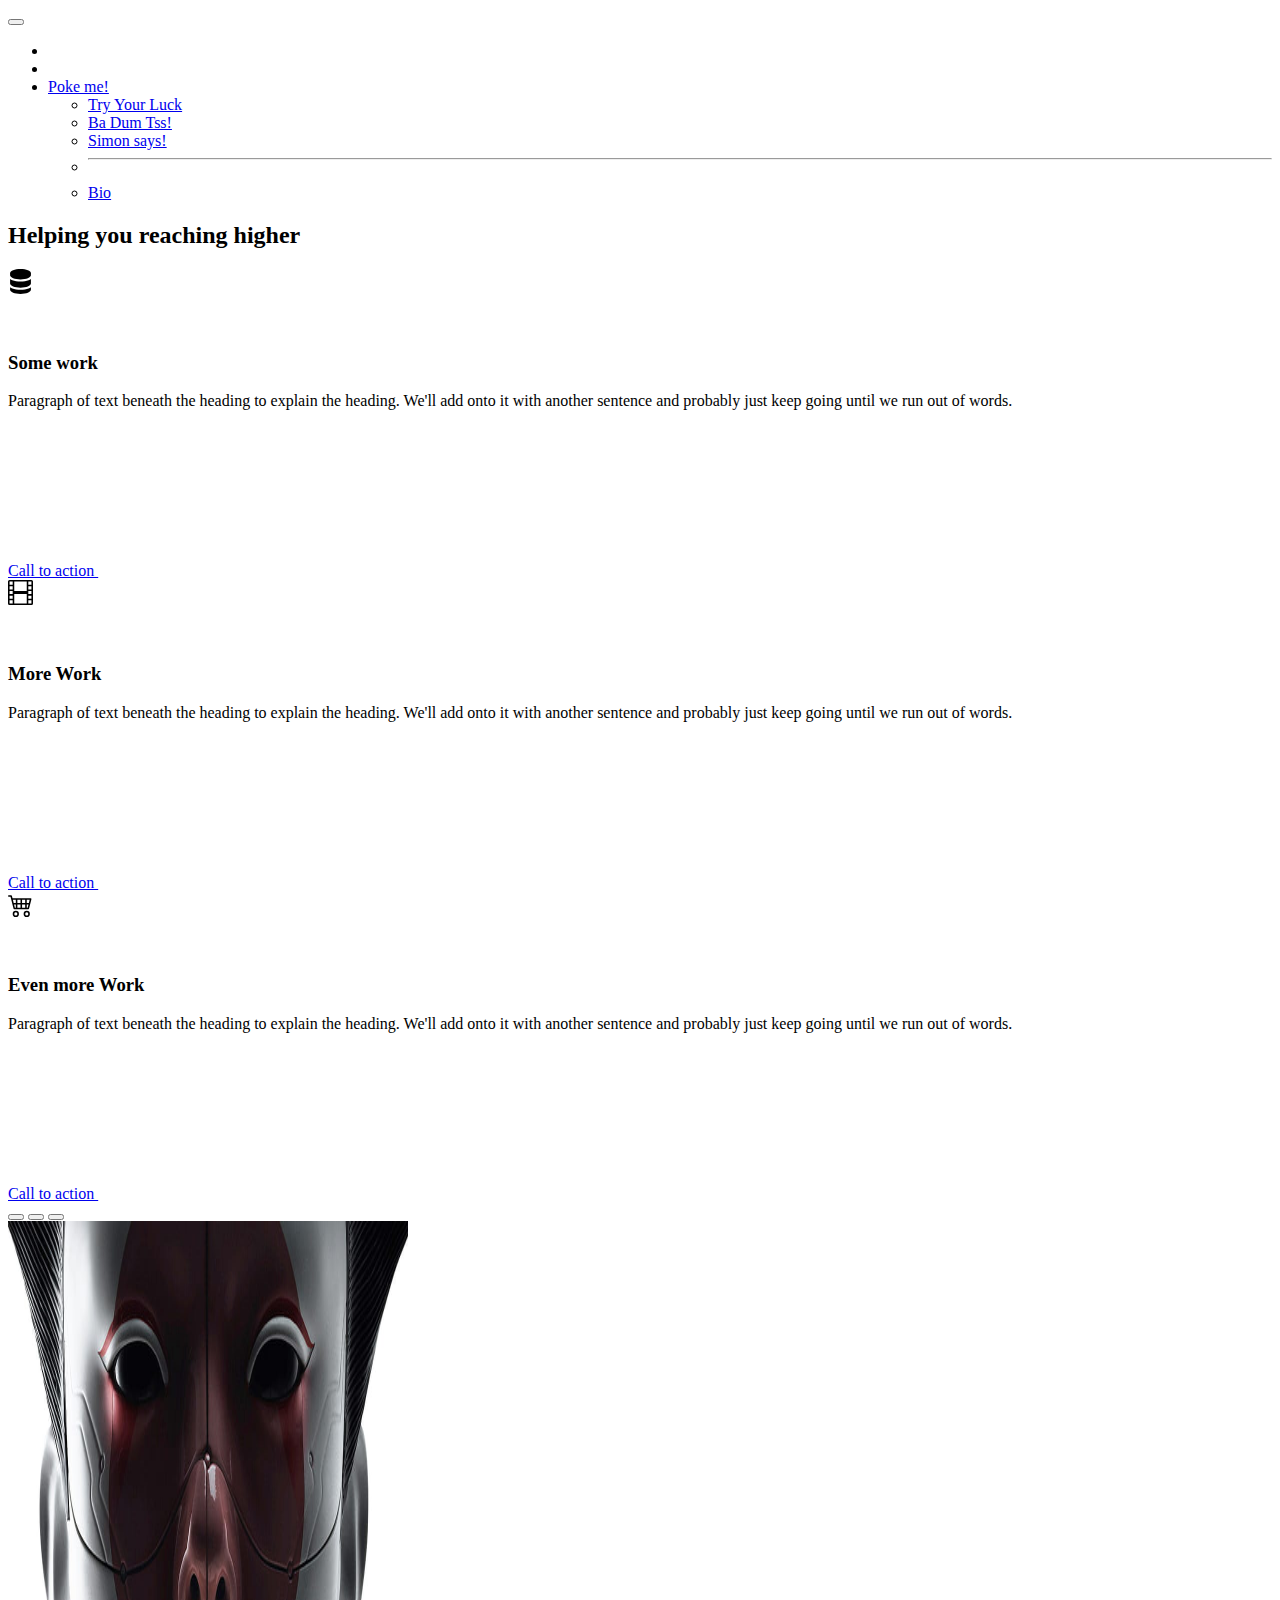
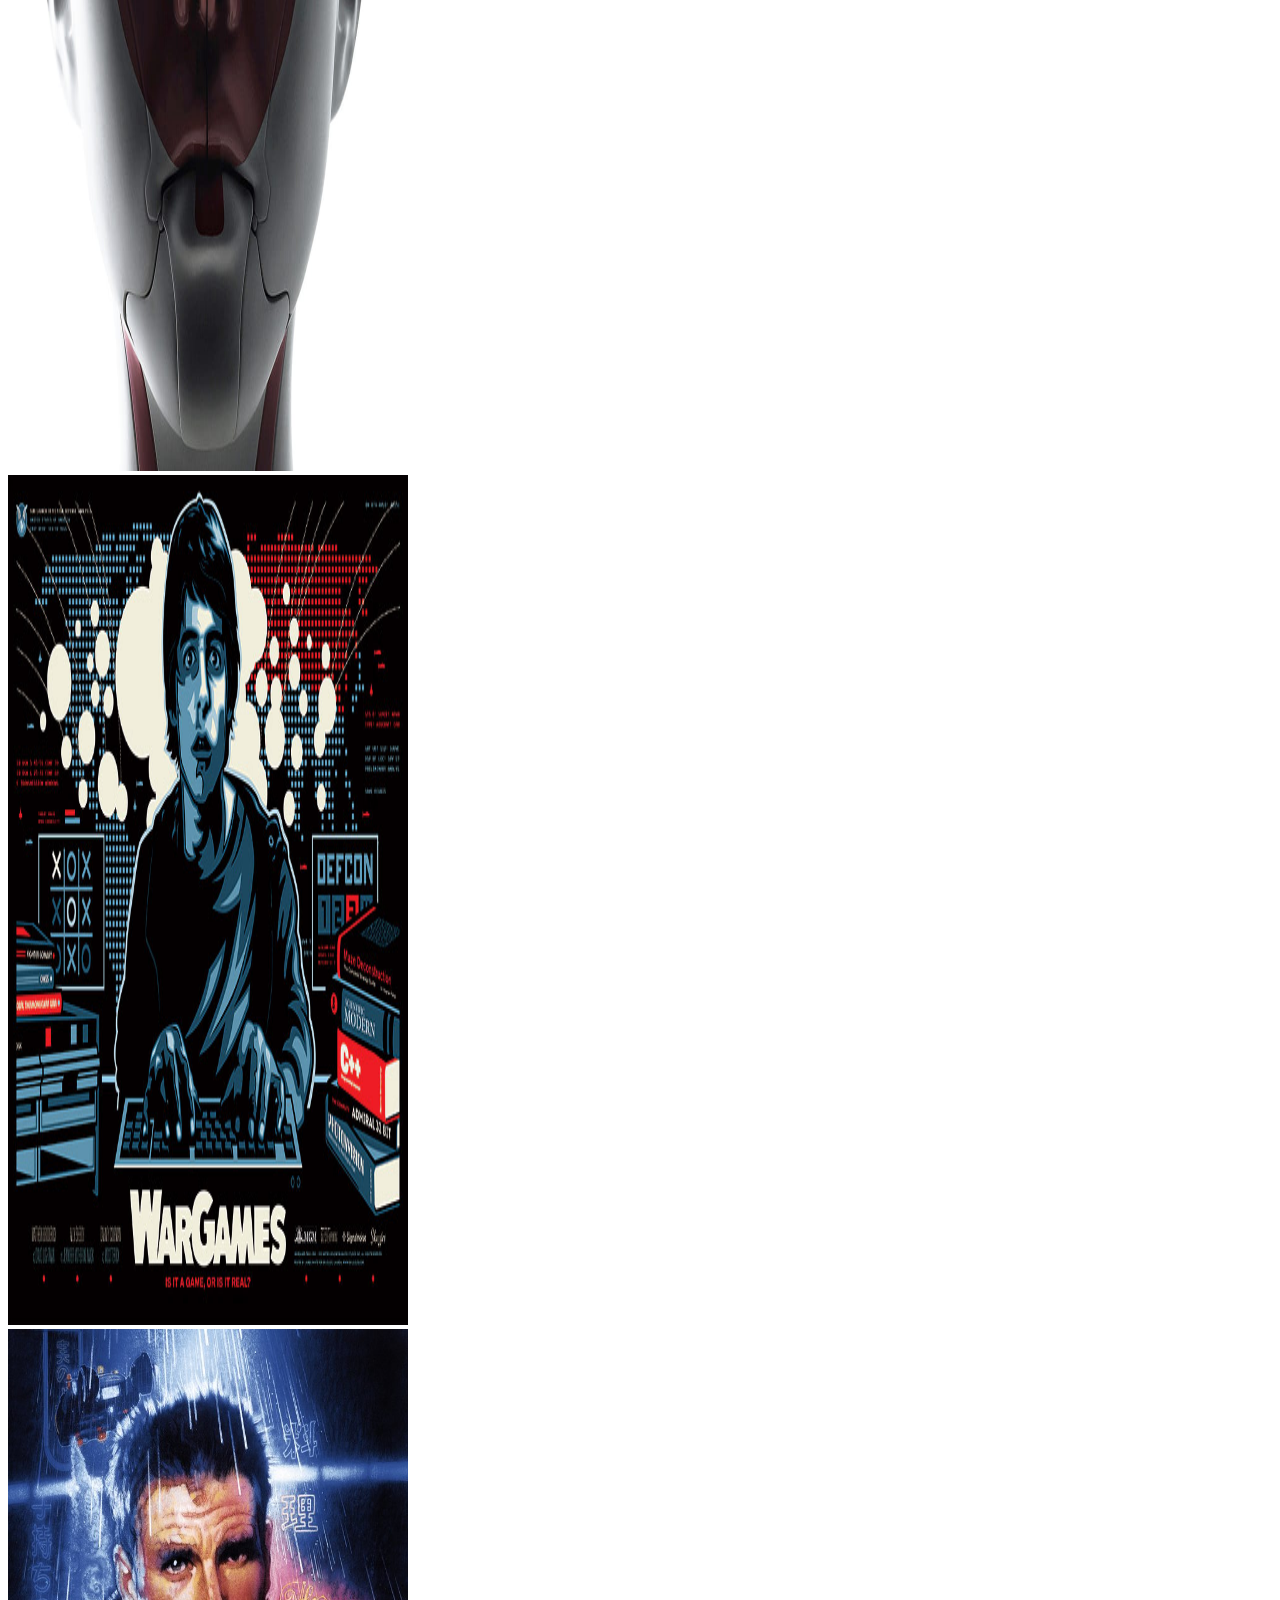
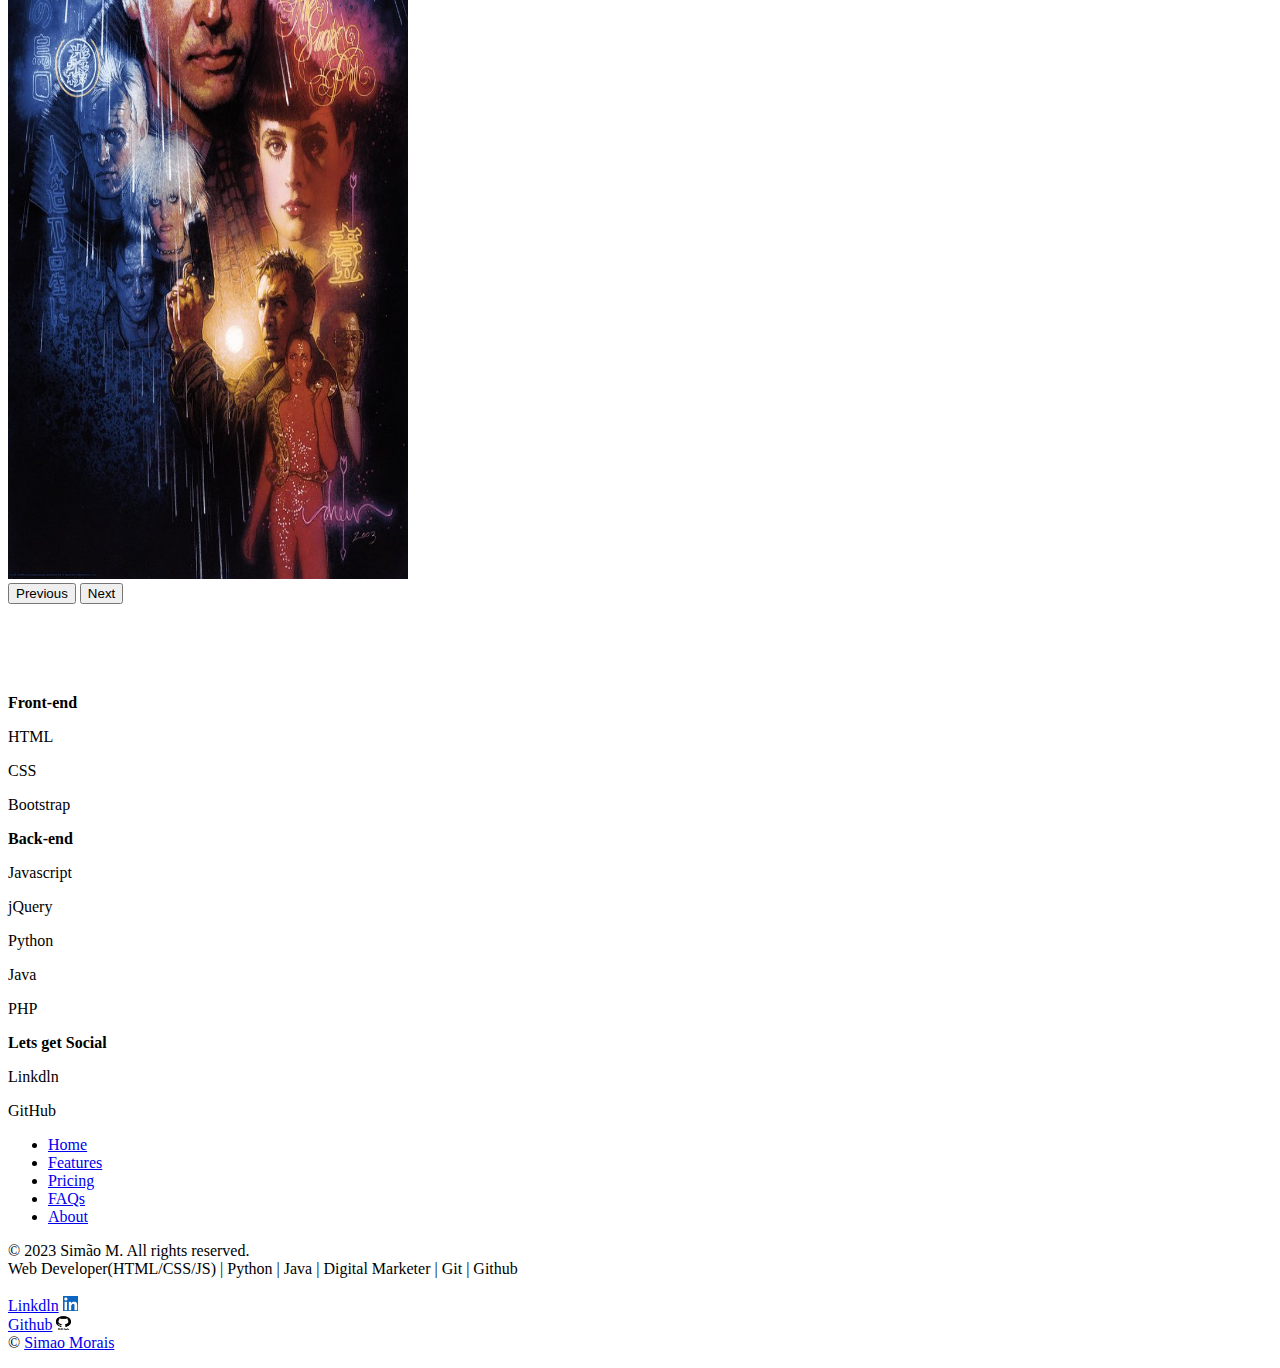
==== commit 3bfa8abb: "added a toy project(simonGame) and tweeked here and there" ====
--- a/index.html
+++ b/index.html
@@ -1,5 +1,5 @@
 <!DOCTYPE html>
-<html lang="en" data-bs-theme="dark">
+<html lang="en">
 
 <head>
     <meta charset="UTF-8">
@@ -18,7 +18,6 @@
     <header>
         <nav class="navbar navbar-expand-lg bg-body-tertiary">
             <div class="container-fluid">
-                <a class="navbar-brand" href="#"><img src="./images/bootstrap-fill.svg" alt="bootstrapIcon"></a>
                 <button class="navbar-toggler" type="button" data-bs-toggle="collapse"
                     data-bs-target="#navbarSupportedContent" aria-controls="navbarSupportedContent"
                     aria-expanded="false" aria-label="Toggle navigation">
@@ -35,24 +34,20 @@
                         <li class="nav-item dropdown">
                             <a class="nav-link dropdown-toggle" href="#" role="button" data-bs-toggle="dropdown"
                                 aria-expanded="false">
-                                Work 'n' stuff
+                                Poke me!
                             </a>
                             <ul class="dropdown-menu">
                                 <li><a class="dropdown-item" href="/diceProject/diceGame.html">Try Your Luck</a></li>
-                                <li><a class="dropdown-item" href="/drumkeys/drum.html">Ba Dum Tss!</a>
-                                </li>
+                                <li><a class="dropdown-item" href="/drumkeys/drum.html">Ba Dum Tss!</a></li>
+                                <li><a class="dropdown-item" href="/simonGame/index.html">Simon says!</a></li>
                                 <li>
                                     <hr class="dropdown-divider">
                                 </li>
                                 <li><a class="dropdown-item" href="/about.html">Bio</a></li>
                             </ul>
                         </li>
-
                     </ul>
-                    <form class="d-flex" role="search">
-                        <input class="form-control me-2" type="search" placeholder="Search" aria-label="Search">
-                        <button class="btn btn-outline-success" type="submit"><img alt="procurar"
-                                src="./images/search.svg" alt=""></button>
+
                     </form>
                 </div>
             </div>
@@ -60,14 +55,8 @@
     </header>
 
     <div class="px-4 py-5 my-5 text-center">
-        <img class="d-block mx-auto mb-4" src="./images/Sem_título.jpg" alt="avatar" width="72" height="72">
-        <h1 class="display-5 fw-bold text-body-emphasis"></h1>
         <div class="col-lg-6 mx-auto">
             <p class="lead mb-4"></p>
-            <div class="d-grid gap-2 d-sm-flex justify-content-sm-center">
-                <button type="button" class="btn btn-primary btn-lg px-4 gap-3">Gallery</button>
-                <button type="button" class="btn btn-outline-secondary btn-lg px-4">Contact me</button>
-            </div>
         </div>
     </div>
 
@@ -79,7 +68,7 @@
                 <div class="feature col">
                     <div
                         class="feature-icon d-inline-flex align-items-center justify-content-center text-bg-primary bg-gradient fs-2 mb-3">
-                        <img src="./images/server.svg" hight="25" width="25" alt="SQL Database">
+                        <img src="./images/server.svg" height="25" width="25" alt="SQL Database">
                     </div>
                     <h3 class="fs-2 text-body-emphasis">Some work</h3>
                     <p>Paragraph of text beneath the heading to explain the heading. We'll add onto it with another
@@ -96,7 +85,7 @@
                 <div class="feature col">
                     <div
                         class="feature-icon d-inline-flex align-items-center justify-content-center text-bg-primary bg-gradient fs-2 mb-3">
-                        <img src="./images/film.svg" hight="25" width="25" alt="movie app">
+                        <img src="./images/film.svg" height="25" width="25" alt="movie app">
                     </div>
                     <h3 class="fs-2 text-body-emphasis">More Work</h3>
                     <p>Paragraph of text beneath the heading to explain the heading. We'll add onto it with another
@@ -113,7 +102,7 @@
                 <div class="feature col">
                     <div
                         class="feature-icon d-inline-flex align-items-center justify-content-center text-bg-primary bg-gradient fs-2 mb-3">
-                        <img src="./images/cart4.svg" hight="25" width="25" alt="Shopify app">
+                        <img src="./images/cart4.svg" height="25" width="25" alt="Shopify app">
                     </div>
                     <h3 class="fs-2 text-body-emphasis">Even more Work</h3>
                     <p>Paragraph of text beneath the heading to explain the heading. We'll add onto it with another
@@ -170,16 +159,17 @@
     <div class="container text-center">
         <div class="row align-items-center">
             <div class="col">
-                <strong>Front-end devoloper</strong>
+                <strong>Front-end</strong>
                 <p></p>
                 <p>HTML</p>
                 <p>CSS</p>
                 <p>Bootstrap</p>
             </div>
             <div class="col">
-                <strong>Back-end developer</strong>
+                <strong>Back-end</strong>
                 <p></p>
                 <p>Javascript</p>
+                <p>jQuery</p>
                 <p>Python</p>
                 <p>Java</p>
                 <p>PHP</p>
@@ -187,7 +177,7 @@
             <div class="col">
                 <strong>Lets get Social</strong>
                 <p></p>
-                <p>instagram</p>
+                <p>Linkdln</p>
                 <p>GitHub</p>
                 <p></p>
             </div>
@@ -216,12 +206,15 @@
         </footer>
     </div>
 
-    </section>
+
+
+
 
     <script src="https://cdn.jsdelivr.net/npm/bootstrap@5.3.2/dist/js/bootstrap.bundle.min.js"
         integrity="sha384-C6RzsynM9kWDrMNeT87bh95OGNyZPhcTNXj1NW7RuBCsyN/o0jlpcV8Qyq46cDfL"
         crossorigin="anonymous"></script>
-    <script src="index.js" charset="UTF-8"></script>
+    <script src="https://ajax.googleapis.com/ajax/libs/jquery/3.7.1/jquery.min.js"></script>
+    <script src="index.js"></script>
 </body>
 
 </html>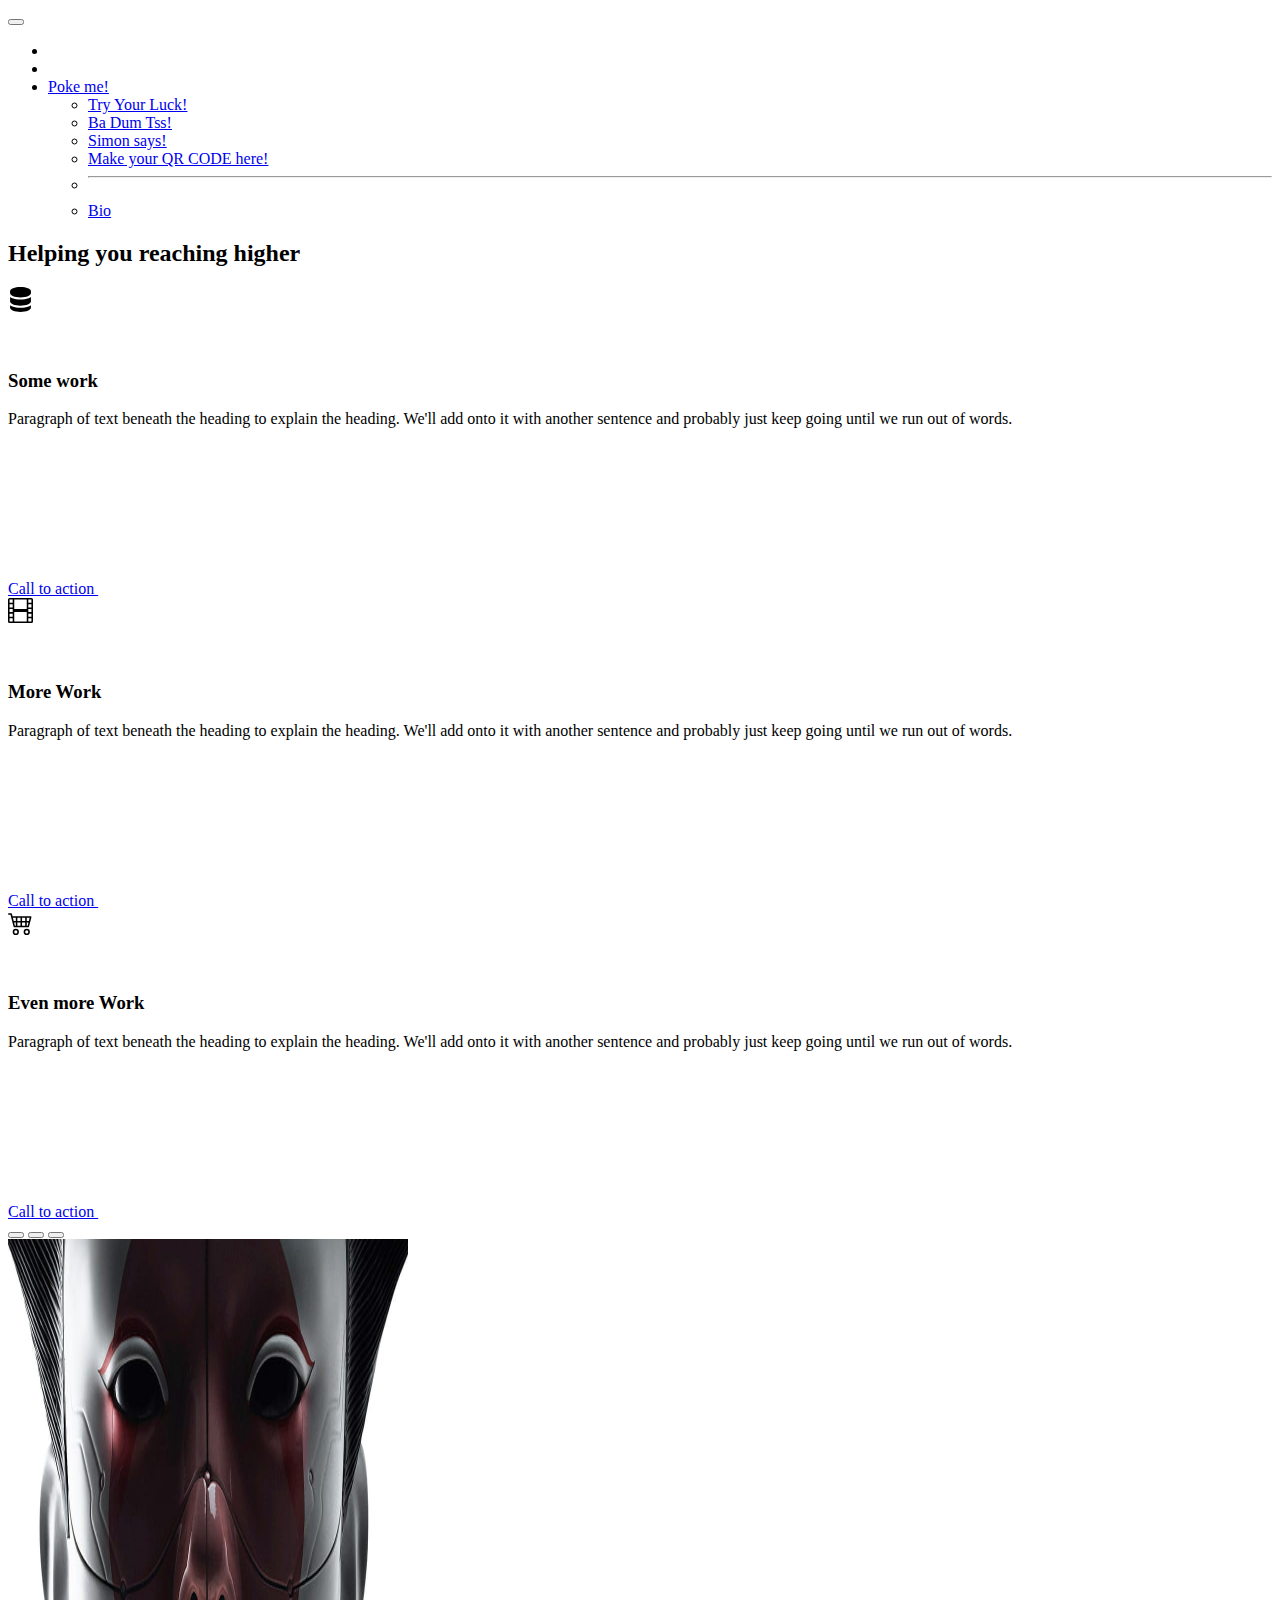
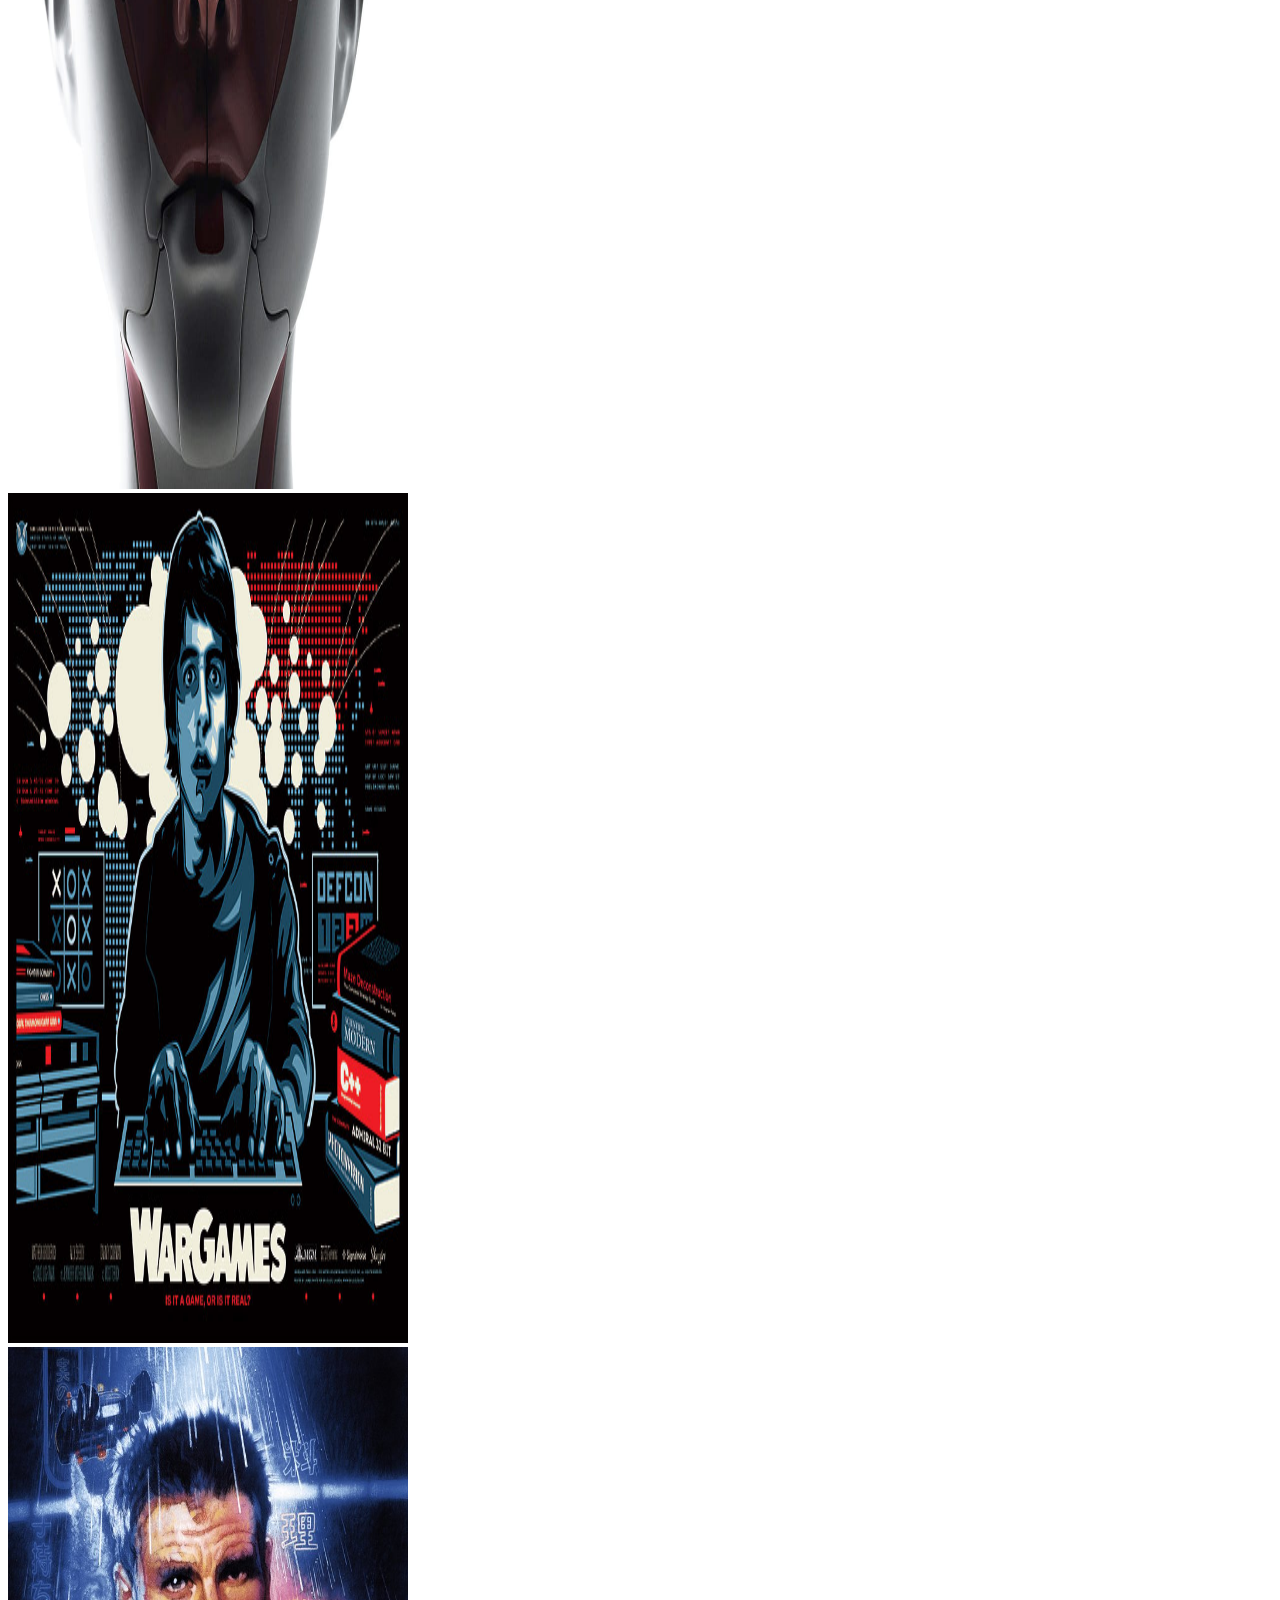
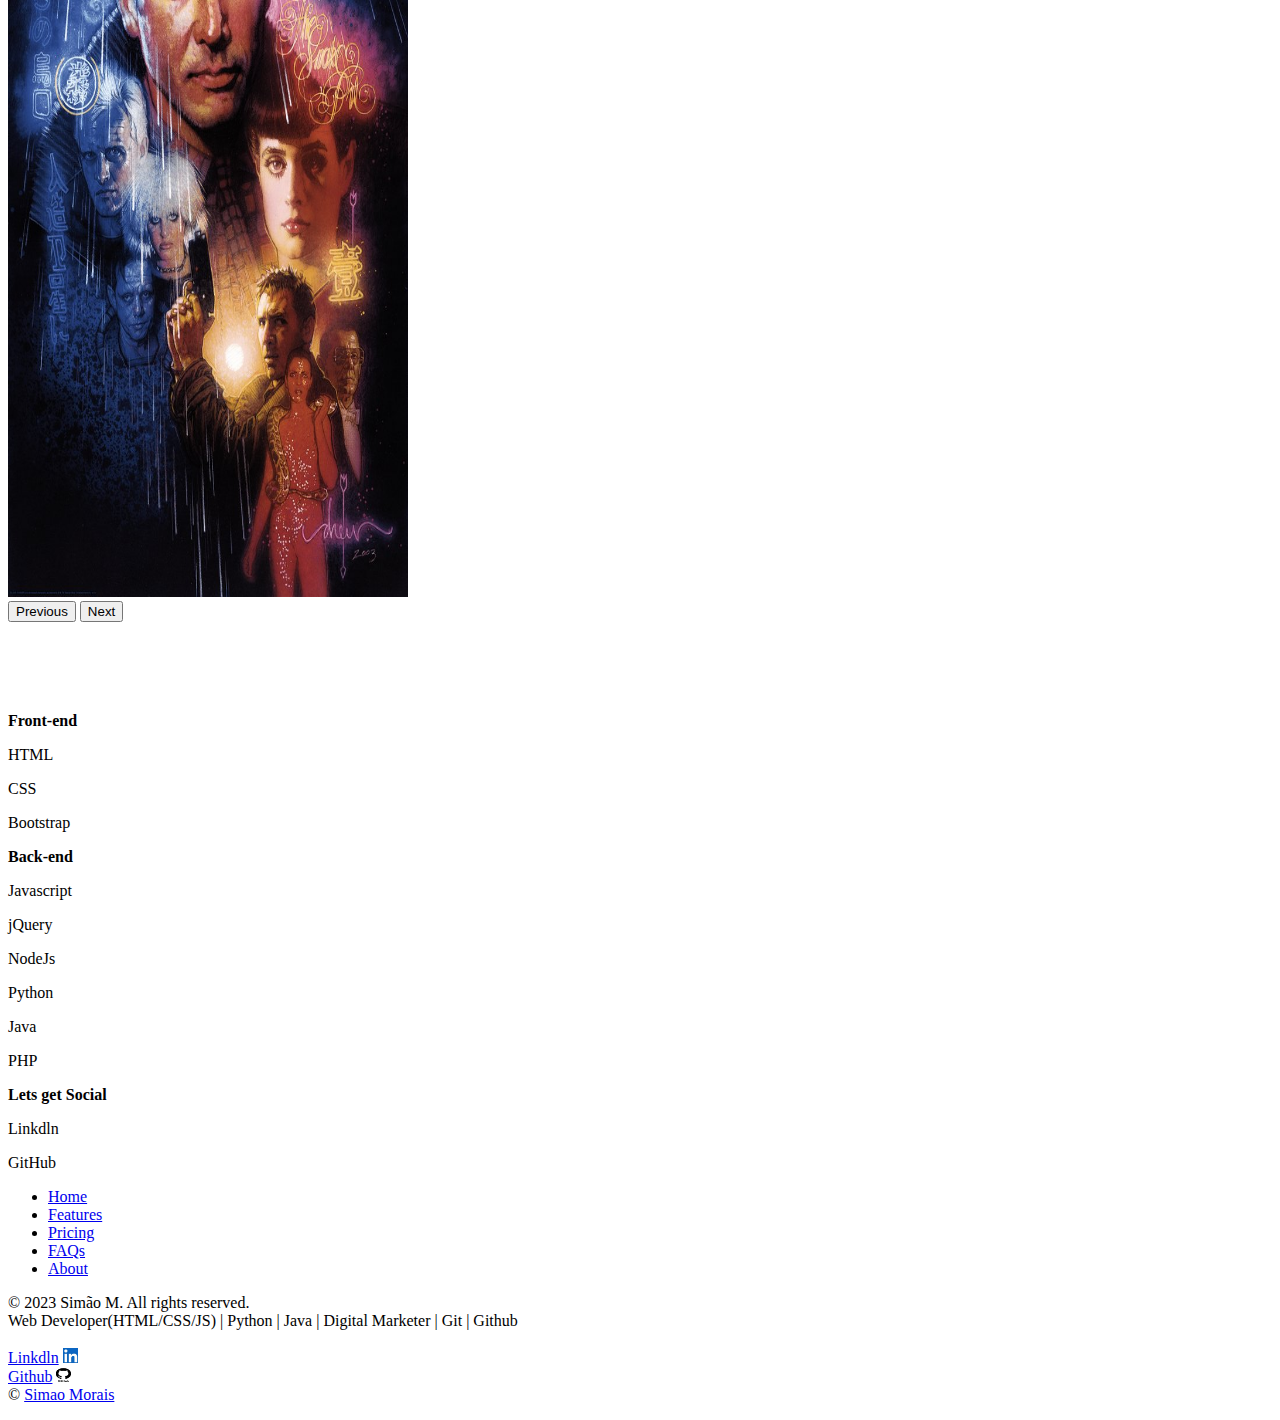
==== commit 6c51ecd7: "added a  WIP Qr code generator project" ====
--- a/index.html
+++ b/index.html
@@ -37,9 +37,13 @@
                                 Poke me!
                             </a>
                             <ul class="dropdown-menu">
-                                <li><a class="dropdown-item" href="/diceProject/diceGame.html">Try Your Luck</a></li>
+                                <li><a class="dropdown-item" href="/diceProject/diceGame.html">Try Your Luck!</a></li>
                                 <li><a class="dropdown-item" href="/drumkeys/drum.html">Ba Dum Tss!</a></li>
                                 <li><a class="dropdown-item" href="/simonGame/index.html">Simon says!</a></li>
+                                <li><a class="dropdown-item" href="/qrcodeproject/qrcode.html">Make your QR CODE
+                                        here!</a>
+                                </li>
+
                                 <li>
                                     <hr class="dropdown-divider">
                                 </li>
@@ -170,6 +174,7 @@
                 <p></p>
                 <p>Javascript</p>
                 <p>jQuery</p>
+                <p>NodeJs</p>
                 <p>Python</p>
                 <p>Java</p>
                 <p>PHP</p>
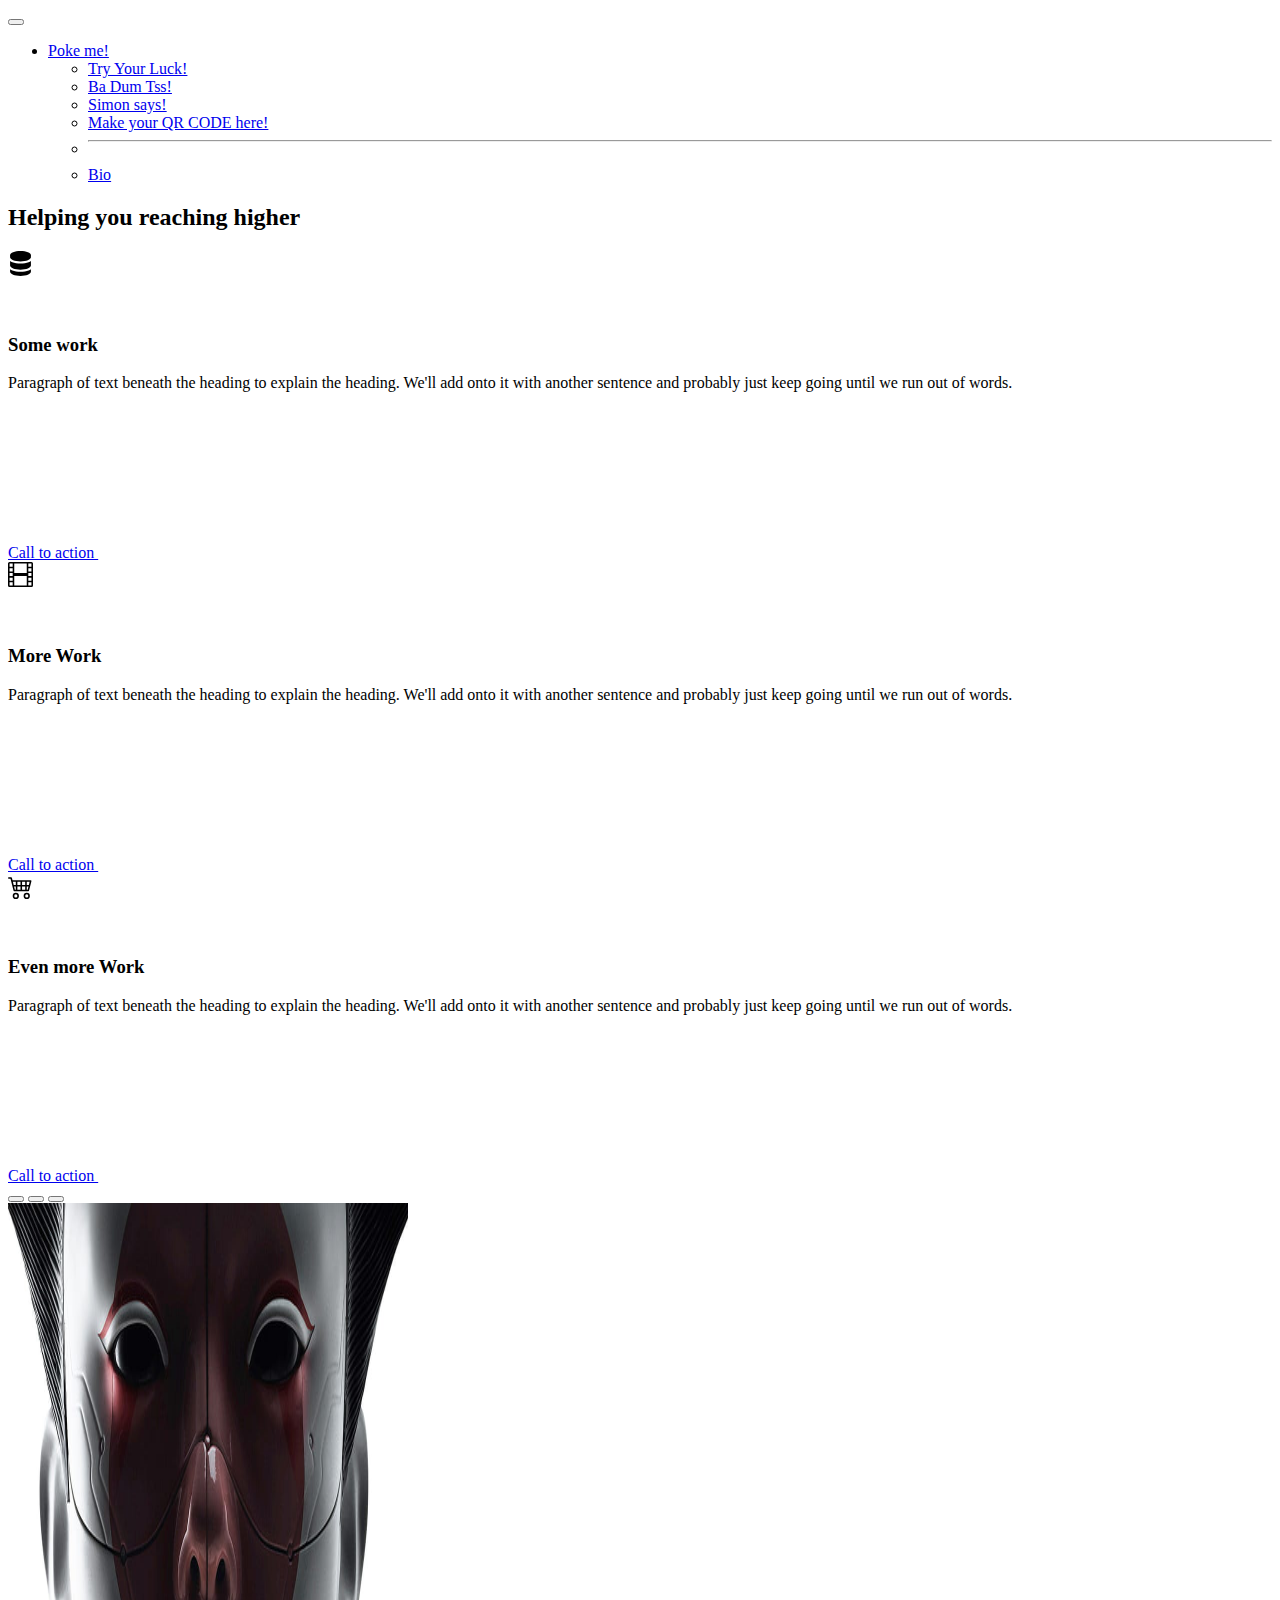
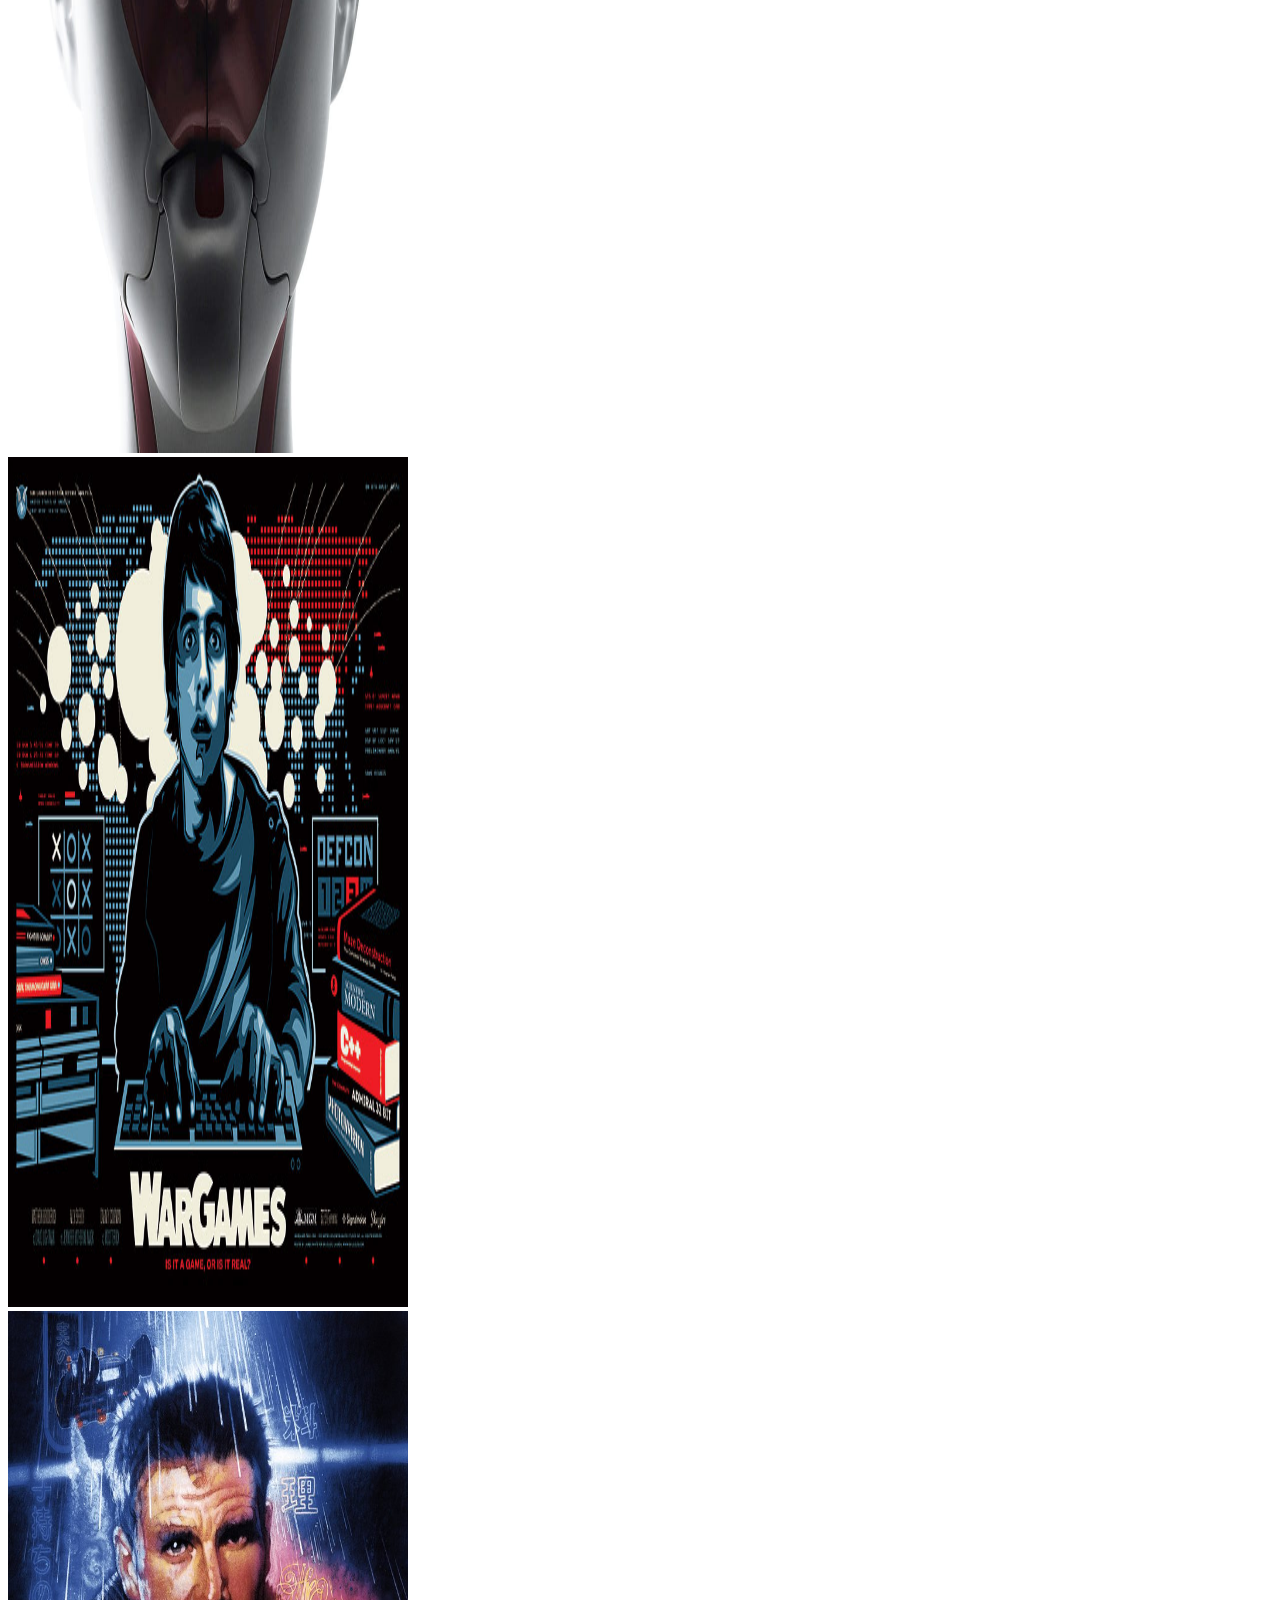
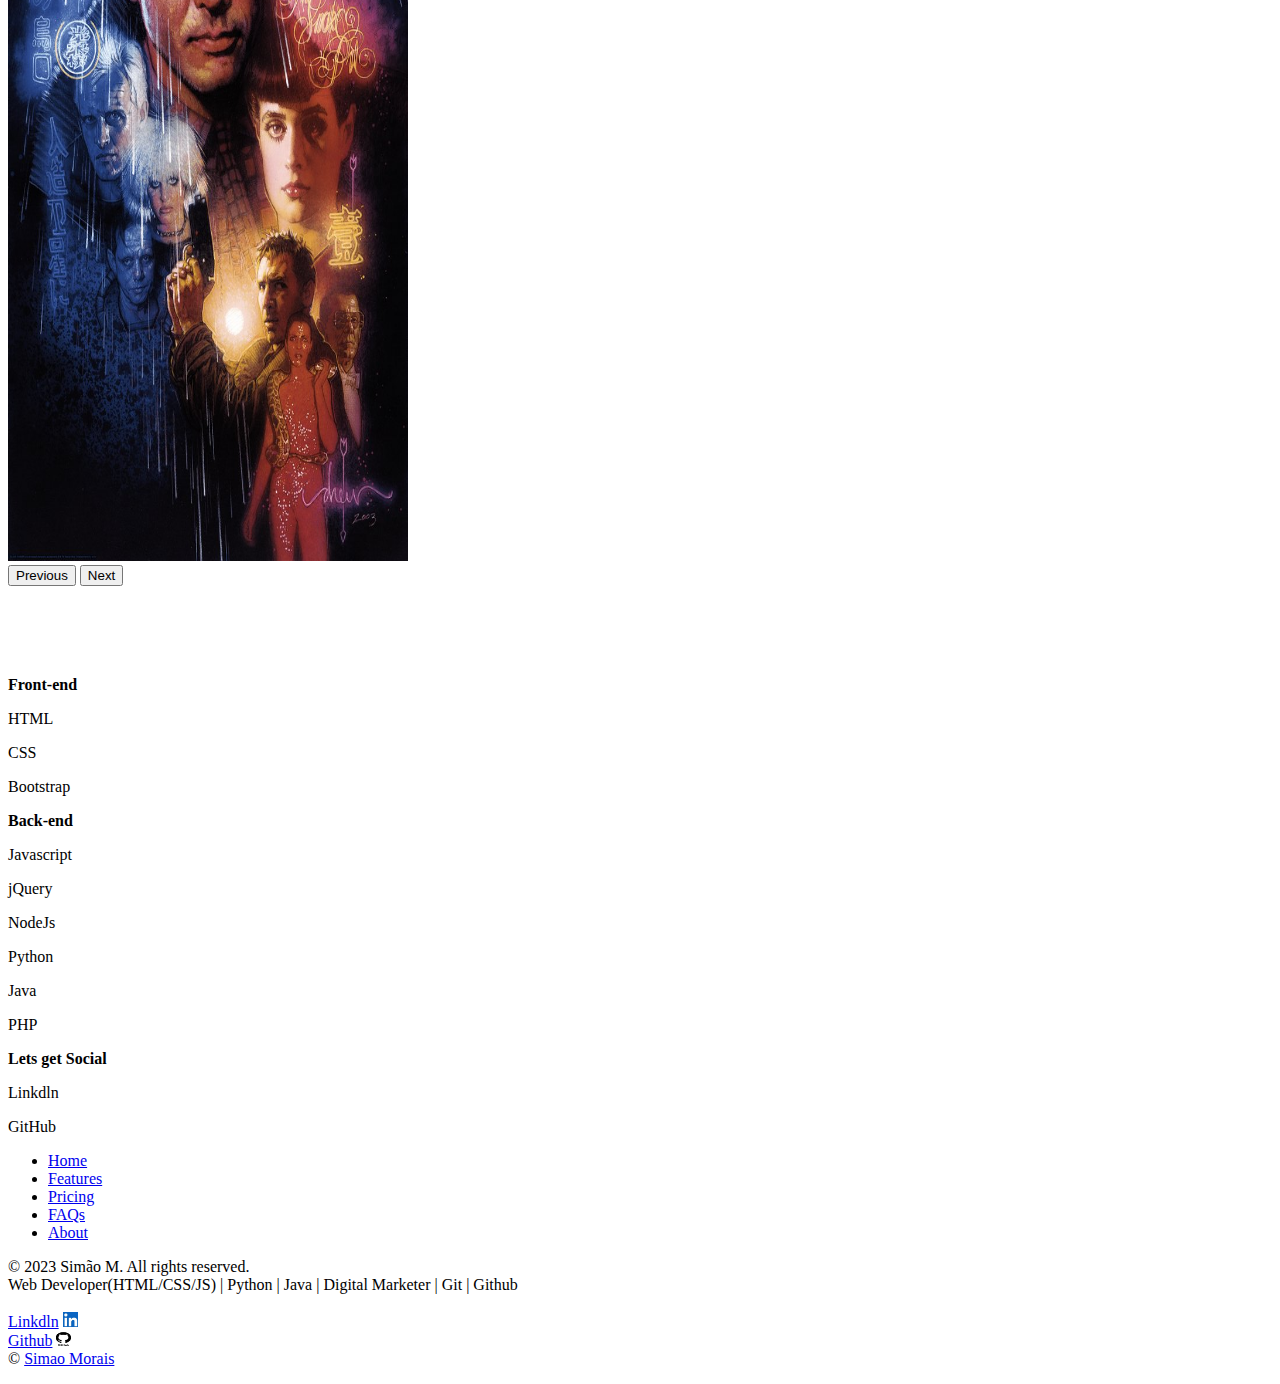
==== commit a37423df: "cleaned alot of clutter" ====
--- a/index.html
+++ b/index.html
@@ -25,12 +25,12 @@
                 </button>
                 <div class="collapse navbar-collapse" id="navbarSupportedContent">
                     <ul class="navbar-nav me-auto mb-2 mb-lg-0">
-                        <li class="nav-item">
+                        <!-- <li class="nav-item">
                             <a class="nav-link active" aria-current="page" href="#"></a>
                         </li>
                         <li class="nav-item">
                             <a class="nav-link" href="#"></a>
-                        </li>
+                        </li> -->
                         <li class="nav-item dropdown">
                             <a class="nav-link dropdown-toggle" href="#" role="button" data-bs-toggle="dropdown"
                                 aria-expanded="false">
